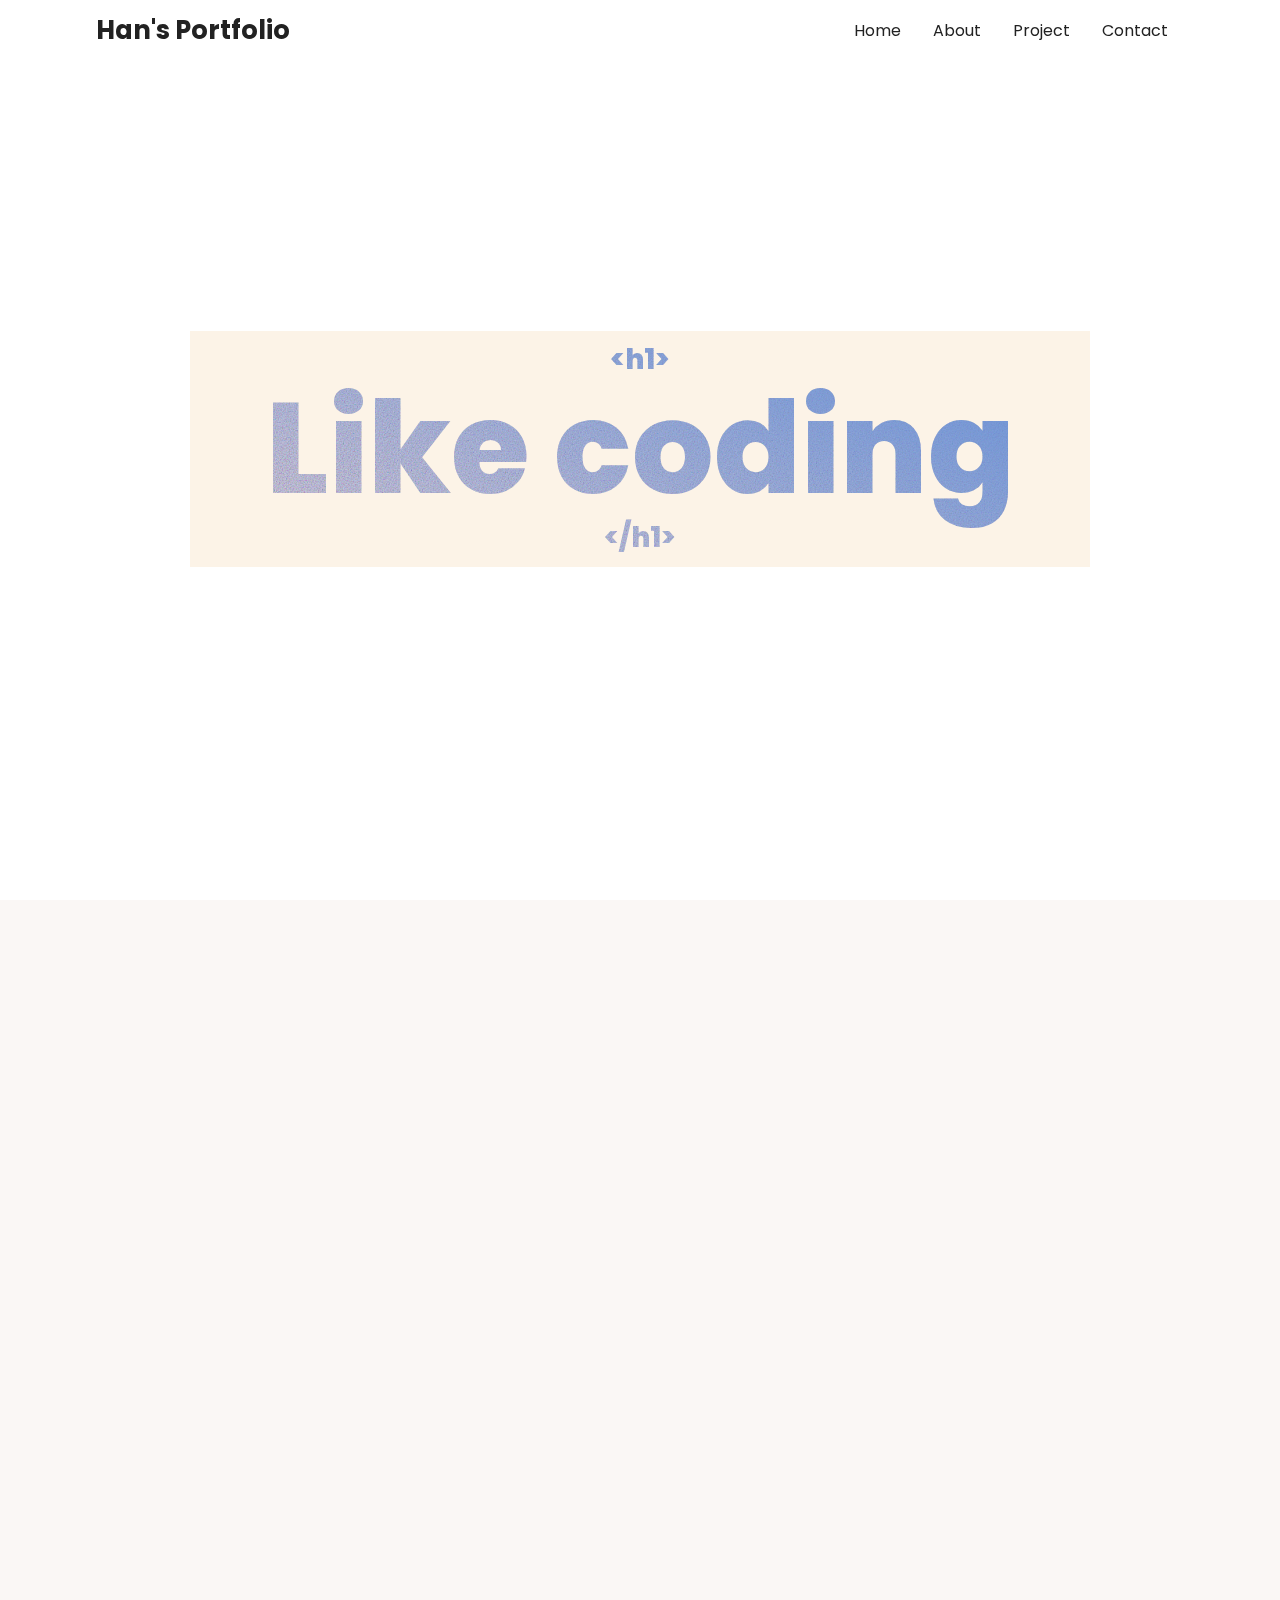
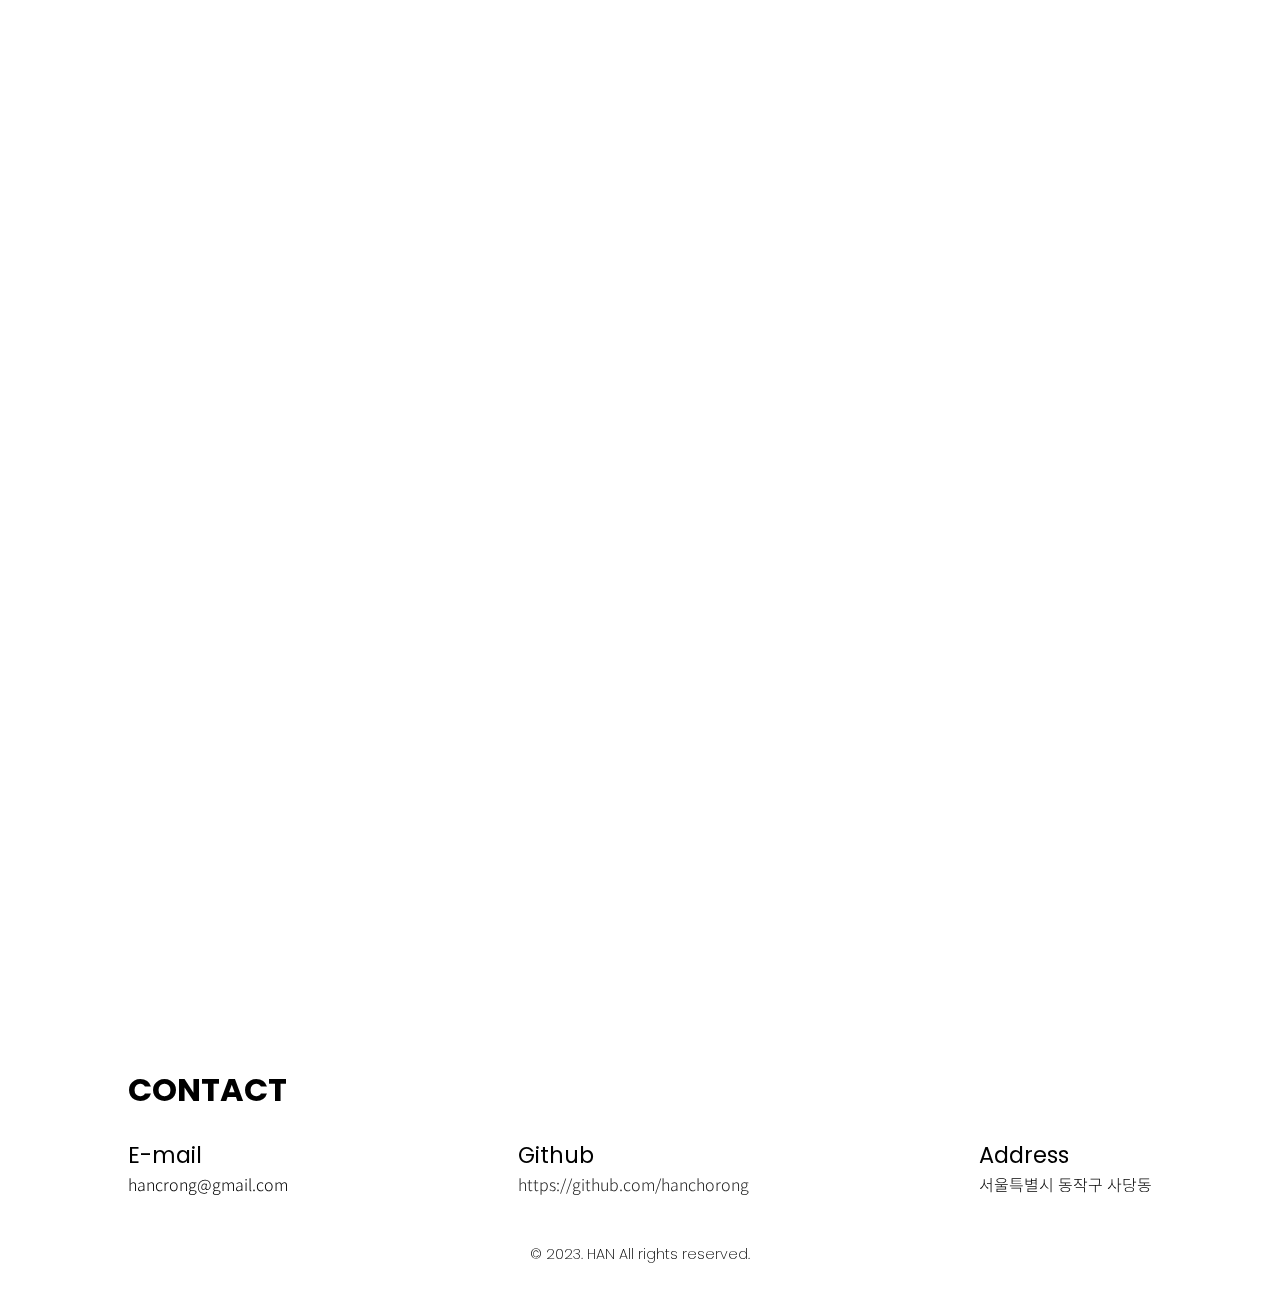
==== index.html @ bbe2553a "transform" ====
<!DOCTYPE html>
<html lang="en">
  <head>
    <meta charset="UTF-8" />
    <meta name="viewport" content="width=device-width, initial-scale=1.0" />
    <title>Han's Portfolio</title>
    <link rel="stylesheet" href="./css/common.css" />
    <link rel="stylesheet" href="./css/style.css" />
    <script
      src="https://kit.fontawesome.com/c44f54db1d.js"
      crossorigin="anonymous"
    ></script>
    <script src="./js/common.js" defer></script>
  </head>
  <body>
    <div id="wrap">
      <header>
        <nav>
          <h3><a class="logo" href="/">Han's Portfolio</a></h3>
          <ul class="pc_ul">
            <li><a href="#home">Home</a></li>
            <li><a href="#about">About</a></li>
            <li><a href="#project">Project</a></li>
            <li><a href="#contact">Contact</a></li>
          </ul>

          <div class="mobile_nav_div display_none">
            <!-- <div class="mobile_nav_div"> -->
            <button class="hamburgerBtn">
              <i class="fa-solid fa-bars"></i>
            </button>
            <ul class="mobile_ul display_none">
              <!-- <ul class="mobile_ul"> -->
              <li><a href="#home">Home</a></li>
              <li><a href="#about">About</a></li>
              <li><a href="#project">Project</a></li>
              <li><a href="#contact">Contact</a></li>
            </ul>
          </div>
        </nav>
      </header>

      <section id="home" class="main_greeting">
        <div class="main_wrap">
          <article>
            <div class="titleS">CODING & ME</div>

            <div class="holo_graphic">
              <div class="noise">
                <span>&lt;h1&gt;</span>
                <span class="titleL">Like coding</span>
                <span>&lt;/h1&gt;</span>
              </div>
              <div class="overlay"></div>
            </div>

            <div class="desc">
              코딩처럼 보이지 않는 곳에서도 묵묵히 또 열심히 펼쳐나가는
              퍼블리셔입니다.
            </div>
          </article>
        </div>
      </section>

      <section id="about">
        <div class="about_wrap">
          <div class="title"><span>ABOUT</span> HAN</div>
          <div class="content">
            <aside>
              <img
                src="./img/about_pic.png"
                alt="Graphic designed browser window"
              />
            </aside>
            <article>
              <p>
                안녕하세요! 웹 퍼블리셔 한초롱입니다.
                <br />
                코딩의 매력에 빠져 공부하고 노력하는 1년 4개월차 웹
                퍼블리셔입니다.
              </p>
              <p>
                모든 사람이 쓰기 쉽고 편리한 사이트를 만들기 위해 웹 접근성과 웹
                표준 마크업 자연스러운 반응형 작업을 하는 것이 저의 일이라고
                생각합니다.
              </p>
              <p>
                디자이너 경력이 있어 여러 툴을 사용해 보았기 때문에 손이
                빠릅니다. 그리고 다년간의 사회 경험으로 책임감 강합니다.
              </p>
              <p>
                빠르게 변화하는 웹 세상에 도태되지 않기 위해, 더 나은 코드
                작성을 위해 고민하고 공부하는 웹 퍼블리셔입니다.
              </p>
            </article>
          </div>
        </div>
        <!-- <div class="about_back"></div> -->
        <div
          class="about_back"
          style="transform: translateY(0px) translateZ(0px)"
        ></div>
      </section>

      <section id="information">
        <div class="info_wrap">
          <div class="title">Information</div>
          <div class="flexBox">
            <ul>
              <p>교육</p>
              <li>
                <span>2022.08 ~ 2022.10</span>
                <strong>POSCO x CODINGOn 웹개발자 양성과정</strong>
              </li>
              <li>
                <span>2020.07 ~ 2020.12</span>
                <strong>스마트 UI/UX디자인&웹퍼블리셔 양성과정</strong>
              </li>
              <li>
                <span>2008.03 ~ 2012.02</span>
                <strong>호서대학교 패션(MD/VMD)학과 졸업</strong>
              </li>
            </ul>

            <hr />

            <ul>
              <p>자격증</p>
              <li>
                <span>2020.12</span>
                <strong>웹디자인기능사 (한국산업인력공단)</strong>
              </li>
            </ul>
          </div>

          <div class="skills">
            <p>스킬</p>
            <div>
              <img
                src="https://img.shields.io/badge/HTML-E34F26?style=flat&logo=html5&logoColor=white"
                alt="html5"
              />
              <img
                src="https://img.shields.io/badge/CSS-1572B6?style=flat&logo=CSS3&logoColor=white"
                alt="CSS3"
              />
              <img
                src="https://img.shields.io/badge/JQuery-0769AD?style=flat&logo=JQuery&logoColor=white"
                alt="JQuery"
              />
              <img
                src="https://img.shields.io/badge/Javascript-F7DF1E?style=flat&logo=Javascript&logoColor=white"
                alt="Javascript"
              />
              <img
                src="https://img.shields.io/badge/React-61DAFB?style=flat&logo=React&logoColor=white"
                alt="React"
              />
              <img
                src="https://img.shields.io/badge/Node.js-339933?style=flat&logo=Node.js&logoColor=white"
                alt="Node"
              />
              <img
                src="https://img.shields.io/badge/illustrator-FF9A00?style=flat&logo=adobeillustrator&logoColor=white"
                alt="adobe illustrator"
              />
              <img
                src="https://img.shields.io/badge/Photoshop-31A8FF?style=flat&logo=adobephotoshop&logoColor=white"
                alt="adobe photoshop"
              />
            </div>
          </div>
        </div>
      </section>

      <section id="project">
        <div class="project_wrap">
          <h2 class="back_title">My Projects</h2>

          <div class="category">
            <i class="fa-solid fa-map-pin"></i>
            <ul class="category_list">
              <!-- <li class="all select_color"><button>All</button></li> -->
              <li class="all"><button>All</button></li>
              <li class="work"><button>Work</button></li>
              <li class="team"><button>Team</button></li>
              <li class="personal"><button>Personal</button></li>
            </ul>
          </div>

          <ul class="project_list">
            <li class="all team" id="team">
              <a href="/project_MBTingI.html" target="_blank">
                <div class="list_overlay"></div>
                <div class="project_img">
                  <img src="./img/mbtingi_thumb.png" alt="project image" />
                </div>
                <div class="list_desc">
                  <h3>MBTingI</h3>
                  <p>PC / Mobile</p>
                  <p>퍼블리싱/프론트엔드 2주 소요</p>
                </div>
              </a>
            </li>
            <li class="all personal" id="personal">
              <a href="/project_2.html" target="_blank">
                <div class="list_overlay"></div>
                <div class="project_img">
                  <img src="./img/nado_thumb.webp" alt="project image" />
                </div>
                <div class="list_desc">
                  <h3>나도 먹방</h3>
                  <p>PC / Mobile</p>
                  <p>퍼블리싱 / 2주 소요</p>
                </div>
              </a>
            </li>
            <li class="all work" id="work">
              <div class="list_overlay"></div>
              <a href="#" target="_blank">
                <div class="project_img">
                  <img src="./img/tutoring_thumb.webp" alt="project image" />
                </div>
                <div class="list_desc">
                  <h3>Tutoring Services</h3>
                  <p>PC / iPad</p>
                  <p>퍼블리싱 / 1.5개월 소요</p>
                </div>
              </a>
            </li>
            <li class="all work" id="work">
              <div class="list_overlay"></div>
              <a href="#" target="_blank">
                <div class="project_img">
                  <img src="./img/sns_thumb.webp" alt="project image" />
                </div>
                <div class="list_desc">
                  <h3>항해 sns</h3>
                  <p>Mobile app</p>
                  <p>퍼블리싱 / 1.5개월 소요</p>
                </div>
              </a>
            </li>
            <li class="all work" id="work">
              <div class="list_overlay"></div>
              <a href="#" target="_blank">
                <div class="project_img">
                  <img src="./img/sns_thumb.webp" alt="project image" />
                </div>
                <div class="list_desc">
                  <h3>항해 sns</h3>
                  <p>Mobile app</p>
                  <p>퍼블리싱 / 1.5개월 소요</p>
                </div>
              </a>
            </li>
          </ul>
        </div>
      </section>

      <footer id="contact">
        <div class="footer_wrap">
          <h1>CONTACT</h1>
          <div>
            <ul>
              <li>E-mail</li>
              <li>hancrong@gmail.com</li>
            </ul>
            <ul>
              <li>Github</li>
              <li>
                <a href="https://github.com/hanchorong" target="_blank"
                  >https://github.com/hanchorong</a
                >
              </li>
            </ul>
            <ul>
              <li>Address</li>
              <li>서울특별시 동작구 사당동</li>
            </ul>
          </div>
          <p>© 2023. HAN All rights reserved.</p>
        </div>
      </footer>

      <!-- scroll top btn -->
      <button class="topBtn display_none">
        <i class="fa-regular fa-circle-up fa-beat-fade"></i>
      </button>
    </div>
  </body>
</html>
---- css/common.css ----
@import url("./reset.css");
@import url("https://fonts.googleapis.com/css2?family=Noto+Sans+KR:wght@300;400;500;700;900&family=Permanent+Marker&family=Poppins:wght@200;300;400;500;600;700&display=swap");

html {
  font-family: "Poppins", sans-serif;
  scroll-behavior: smooth;
}

body {
}

:root {
  --main-color: #85cd30;
  --main-font: "Poppins", sans-serif;
  --kor-font: "Noto Sans KR", sans-serif;
  --back-font: "Permanent Marker", cursive;
}

.display_none {
  display: none;
}
.display_block {
  display: block;
}
.title {
  opacity: 0;
  font-family: var(--main-font);
  font-size: 3rem;
  font-weight: 700;
  text-align: left;
  padding: 2rem 0;
  margin-bottom: 2rem;
}
.title_anim {
  animation: titleAnim 0.5s 1s ease-in-out forwards;
}
@keyframes titleAnim {
  0% {
    transform: translateX(-30%);
  }
  100% {
    transform: translateX(0);
    opacity: 1;
  }
}
#wrap {
  max-width: 1920px;
  margin: 0 auto;
}

header {
  position: fixed;
  width: 100%;
  height: 3.75rem;
  background-color: #ffffffa3;
  padding: 1.25rem 0;
  z-index: 100;
}
nav {
  width: 85%;
  height: 100%;
  display: flex;
  justify-content: space-between;
  align-items: center;
  justify-items: center;
  margin: 0 auto;
}
nav .logo {
  font-size: 1.6rem;
}
nav ul li {
  cursor: pointer;
}
nav ul.pc_ul {
  /* width: 30%; */
  display: flex;
  font-size: 1rem;
}
nav ul.pc_ul li {
  position: relative;
  display: inline-block;
  /* width: 25%; */
  padding: 0 1rem;
  text-align: center;
  color: #000;
}
nav ul.pc_ul li:hover::after {
  display: block;
}
nav ul.pc_ul li::after {
  content: ".";
  font-weight: 700;
  position: absolute;
  top: -18px;
  left: 50%;
  transform: translateX(-50%);
  display: none;
}
.mobile_nav_div {
  position: relative;
  width: 4rem;
  text-align: center;
}
nav button.hamburgerBtn {
  display: none;
  margin: 0 auto;
}
nav ul.mobile_ul {
  position: absolute;
  z-index: 10;
  width: 100%;
}
nav ul.mobile_ul li {
  width: 100%;
  height: 4rem;
  line-height: 4rem;
}
nav ul.mobile_ul li:hover span {
  background: linear-gradient(135deg, #359ab6 0%, #aae95f 100%);
}
nav ul.mobile_ul li span {
  text-shadow: 0.2px 0.2px 1px;
  display: inline-block;
  width: 100%;
  height: 3rem;
  line-height: 3rem;
  border-radius: 0.5rem;
  color: #fff;
  background: linear-gradient(135deg, #aae95f 0%, #359ab6 100%);
  box-shadow: 0 6px 12px rgba(0, 0, 0, 0.2);
}

/* footer */
footer {
  width: 100%;
  height: 15rem;
  margin: 2rem 0;
}
footer .footer_wrap {
  width: 80%;
  margin: 0 auto;
  padding-bottom: 1rem;
}

footer .footer_wrap h1 {
  margin-bottom: 1.5rem;
}

footer .footer_wrap div {
  display: flex;
  justify-content: space-between;
  margin-bottom: 3rem;
}

footer .footer_wrap div ul li:first-child {
  font-size: 1.4rem;
}
footer .footer_wrap div ul li:last-child {
  font-weight: 300;
  font-family: var(--kor-font);
}

footer .footer_wrap p {
  font-size: 0.9rem;
  font-weight: 200;
  text-align: center;
}

@media (max-width: 480px) {
  html {
    font-size: 53.5%;
  }
  /* article */
  .main_greeting article {
    width: 85vw;
    text-align: center;
  }
  .main_greeting .titleL {
    font-size: 6rem;
  }

  /* section - project */
  section#project .project_list {
    flex-wrap: wrap;
    flex-direction: column;
    justify-content: space-between;
    align-items: center;
  }
  section#project .project_list li {
    width: 100%;
    margin: 1rem 0;
  }
}

@media (max-width: 768px) {
  html {
    font-size: 80%;
  }
  /* nav */
  nav ul.pc_ul {
    display: none;
  }
  .mobile_nav_div {
    display: block;
  }
  .mobile_nav_div button.hamburgerBtn {
    display: block;
  }

  /* article */
  .main_greeting article {
    width: 85vw;
  }
  .main_greeting .holo_graphic .noise .titleL {
    font-size: 6rem;
    line-height: 7rem;
  }
  /*
  .main_greeting .desc {
    font-size: 1.1rem;
  }
  .main_greeting .titleS {
    font-size: 1.75rem;
  }
  .main_greeting .titleL {
    line-height: 140px;
  } */

  /* section - project */
  section .project_list {
    width: 100%;
  }
  section .project_list li {
    max-width: 310px;
    margin-bottom: 5.5rem;
  }

  /* footer */
  footer .footer_wrap div {
    display: flex;
    flex-direction: column;
    margin-bottom: 1rem;
  }
  footer .footer_wrap div ul {
    margin-bottom: 0.5rem;
  }

  /* topBtn */
  .topBtn {
    right: 3rem !important;
  }
}
---- css/style.css ----
.fadeout {
  animation: fadeOut 1s ease-out 0.1s forwards !important;
}
@keyframes fadeOut {
  0% {
    opacity: 0.4;
  }
  70% {
    opacity: 0.2;
  }
  100% {
    opacity: 0;
  }
}
.fadeIn {
  animation: fadeIn 0.5s 0.8s ease-in forwards;
}

.topBtn {
  position: fixed;
  right: 1rem;
  bottom: 1rem;
  width: 2rem;
  height: 2rem;
  z-index: 100;
}
.topBtn i {
  font-size: 1.8rem;
  color: #999;
  text-shadow: -0.5px -1.5px 1px #00000012;
}

section {
  /* max-width: 1520px; */
  width: 100%;
  /* height: 100vh; */
}

/* section1 */

section.main_greeting {
  height: 100vh;
  display: flex;
  justify-content: center;
  align-items: center;
}
.main_wrap {
  width: 90%;
  margin: 0 auto;
}
.main_greeting article {
  animation: fadeIn 0.5s 0.1s ease-in forwards;
}
.titleS {
  opacity: 0;
  font-size: 1.75rem;
  font-weight: 600;
  /* animation: fadeIn 0.5s 0.4s ease-in forwards; */
  animation: titleAnim 0.5s 1s ease-in-out forwards;
}
.desc {
  opacity: 0;
  font-size: 1.25rem;
  font-weight: 300;
  font-family: var(--kor-font);
  animation: fadeIn 0.5s 0.8s ease-in forwards;
}
@keyframes fadeIn {
  100% {
    opacity: 1;
  }
}
/* holo graphic */
.holo_graphic {
  max-width: 900px;
  margin: 3rem auto 4rem;
  font-weight: 800;
  position: relative;
  display: flex;
  align-items: center;
  justify-content: center;
  animation-duration: 1.5s;
  animation-name: cube-rotate;
  animation-iteration-count: infinite;
  animation-direction: alternate;
  animation-timing-function: ease-in-out;
}
@keyframes cube-rotate {
  from {
    transform: perspective(600px) rotate3d(0.6, 0.05, 0.2, 0deg);
  }

  to {
    transform: perspective(600px) rotate3d(0.6, 0.05, 0.2, 20deg);
  }
}
@keyframes shimmer {
  from {
    filter: contrast(190%) brightness(500%);
  }

  to {
    filter: contrast(190%) brightness(130%);
  }
}
.noise {
  display: flex;
  justify-content: center;
  align-items: center;
  flex-wrap: wrap;
  width: 90%;
  height: 100%;
  padding: 8px;
  background: linear-gradient(24deg, rgba(50 0 255/10%), CornflowerBlue),
    url("data:image/svg+xml,%3Csvg viewBox='0 0 400 310' xmlns='http://www.w3.org/2000/svg'%3E%3Cfilter id='noiseFilter'%3E%3CfeTurbulence type='fractalNoise' baseFrequency='0.55' numOctaves='3' stitchTiles='stitch'/%3E%3C/filter%3E%3Crect width='100%25' height='100%25' filter='url(%23noiseFilter)'/%3E%3C/svg%3E");
  background-clip: text;
  -webkit-background-clip: text;
  color: transparent;
  animation-duration: 1.5s;
  animation-name: shimmer;
  animation-iteration-count: infinite;
  animation-direction: alternate;
  text-align: center;
}
.holo_graphic span {
  font-size: 1.75rem;
}
.holo_graphic span.titleL {
  font-size: 8rem;
  line-height: 8.5rem;
}
.overlay {
  position: absolute;
  top: 0;
  width: 100%;
  height: 100%;
  background: antiquewhite;
  mix-blend-mode: multiply;
}
@media all and (-webkit-min-device-pixel-ratio: 0) and (min-resolution: 0.001dpcm) {
  .overlay {
    opacity: 0.6;
  }
}

/* section 2 - about */
section#about {
  height: 100vh;
  position: relative;
  background-color: #faf7f5;
}
.about_back {
  position: absolute;
  z-index: -1;
  background: linear-gradient(357deg, #faf7f5, #faf7f5, #faf7f53d);
  width: 100%;
  height: 100%;
}
.about_wrap {
  width: 85%;
  height: 100%;
  margin: 0 auto;
  opacity: 0;
}
/* .about_wrap .title {
  opacity: 0;
  animation: titleAnim 0.1s 1.5s ease-in-out forwards;
} */

.about_wrap .title span {
  color: #ddd;
}
.about_wrap .content {
  display: flex;
  justify-content: space-between;
  align-items: center;
}
.about_wrap .content aside {
  width: 30%;
}
.about_wrap .content article {
  width: 60%;
  font-family: var(--kor-font);
  font-weight: 300;
  font-size: 1.2rem;
  line-height: 190%;
}
.about_wrap .content article p {
  margin-bottom: 1.5rem;
}

/* section - information */
#information {
  height: 100vh;
  font-family: var(--kor-font);
}
#information .info_wrap {
  width: 90%;
  margin: 5rem auto;
  opacity: 0;
}
#information .info_wrap .title {
  margin-bottom: 5rem;
}
#information .info_wrap p {
  color: #333333;
  font-size: 1.5rem;
  font-weight: 500;
  margin-bottom: 1rem;
}
#information .info_wrap .flexBox {
  display: flex;
  justify-content: space-around;
}
#information .info_wrap .flexBox li {
  padding-bottom: 1rem;
}
#information .info_wrap .flexBox li span {
  color: #999;
  font-weight: 200;
  padding-right: 1rem;
}
#information .info_wrap .flexBox hr {
  border: 0.3px solid #dddcdc;
  margin: 0;
}
#information .info_wrap .skills {
  text-align: center;
  margin: 4rem auto;
}
#information .info_wrap .skills img {
  height: 1.5rem;
}

/* section - project */
#project {
}
section#project {
  max-width: 1060px;
  width: 100%;
  padding: 0 10px;
  margin: 0 auto;
}
section#project .project_wrap {
  opacity: 0;
  position: relative;
  text-align: center;
  margin-bottom: 10vh;
}
section#project .back_title {
  font-family: var(--back-font);
  font-size: 4rem;
  color: #ddd;
  letter-spacing: 2px;
  position: sticky;
  top: 33%;
  width: 100%;
  margin-bottom: 6vh;
  z-index: -1;
}

/* category */
#project .category {
  width: 95%;
  display: flex;
  justify-content: flex-end;
  align-items: center;
  margin: 1rem 0 2.5rem;
}
#project .category i {
  width: 2rem;
}
#project .category_list {
  display: flex;
}
#project .category_list li {
  color: #e2c49c;
}
#project .category_list li:first-child {
  color: #000;
}
#project .category_list li:hover button {
  color: #000;
}
.select_color {
  color: #000 !important;
}
#project .category_list li button {
  display: inline-block;
  padding: 0 1rem;
}

.project_list {
  /* width: 90%;
  display: flex;
  justify-content: space-between;
  flex-wrap: wrap; */
  width: 90%;
  margin: 0 auto;
  display: -webkit-box;
  display: -ms-flexbox;
  display: flex;
  -ms-flex-wrap: wrap;
  flex-wrap: wrap;
  -webkit-box-pack: justify;
  -ms-flex-pack: justify;
  justify-content: space-between;
}
.project_list li {
  position: relative;
  width: 49%;
  max-width: 385px;
  min-height: 20rem;
  box-shadow: 5px 5px 14px rgba(55, 55, 55, 0.1);
  margin-bottom: 9vh;
  background-color: #fff;
  transition: 0.3s;
  border-radius: 0.8rem;
  overflow: hidden;
  /* margin: 0 1rem; */
}
section#project .project_list .project_img {
  width: 100%;
  height: 55%;
}
section#project .project_list .project_img img {
  width: 100%;
  height: 100%;
}
.project_list li .list_desc {
  margin: 1rem 0;
}
.project_list li .list_desc h3 {
  margin-bottom: 1rem;
}
.project_list li .list_desc p {
  font-weight: 300;
  color: #888;
  font-family: var(--kor-font);
}
/* list hover */
.project_list li:hover .list_overlay {
  position: absolute;
  display: block;
  background-color: #000000b2;
  width: 100%;
  height: 100%;
  cursor: pointer;
}
.project_list li:hover::after {
  content: "READ MORE >";
  position: absolute;
  top: 50%;
  left: 50%;
  transform: translate(-50%, -50%);
  color: #fff;
  border-radius: 2.5rem;
  border: 1px solid #fff;
  width: 50%;
  padding: 0.5rem 0.3rem;
  cursor: pointer;
}
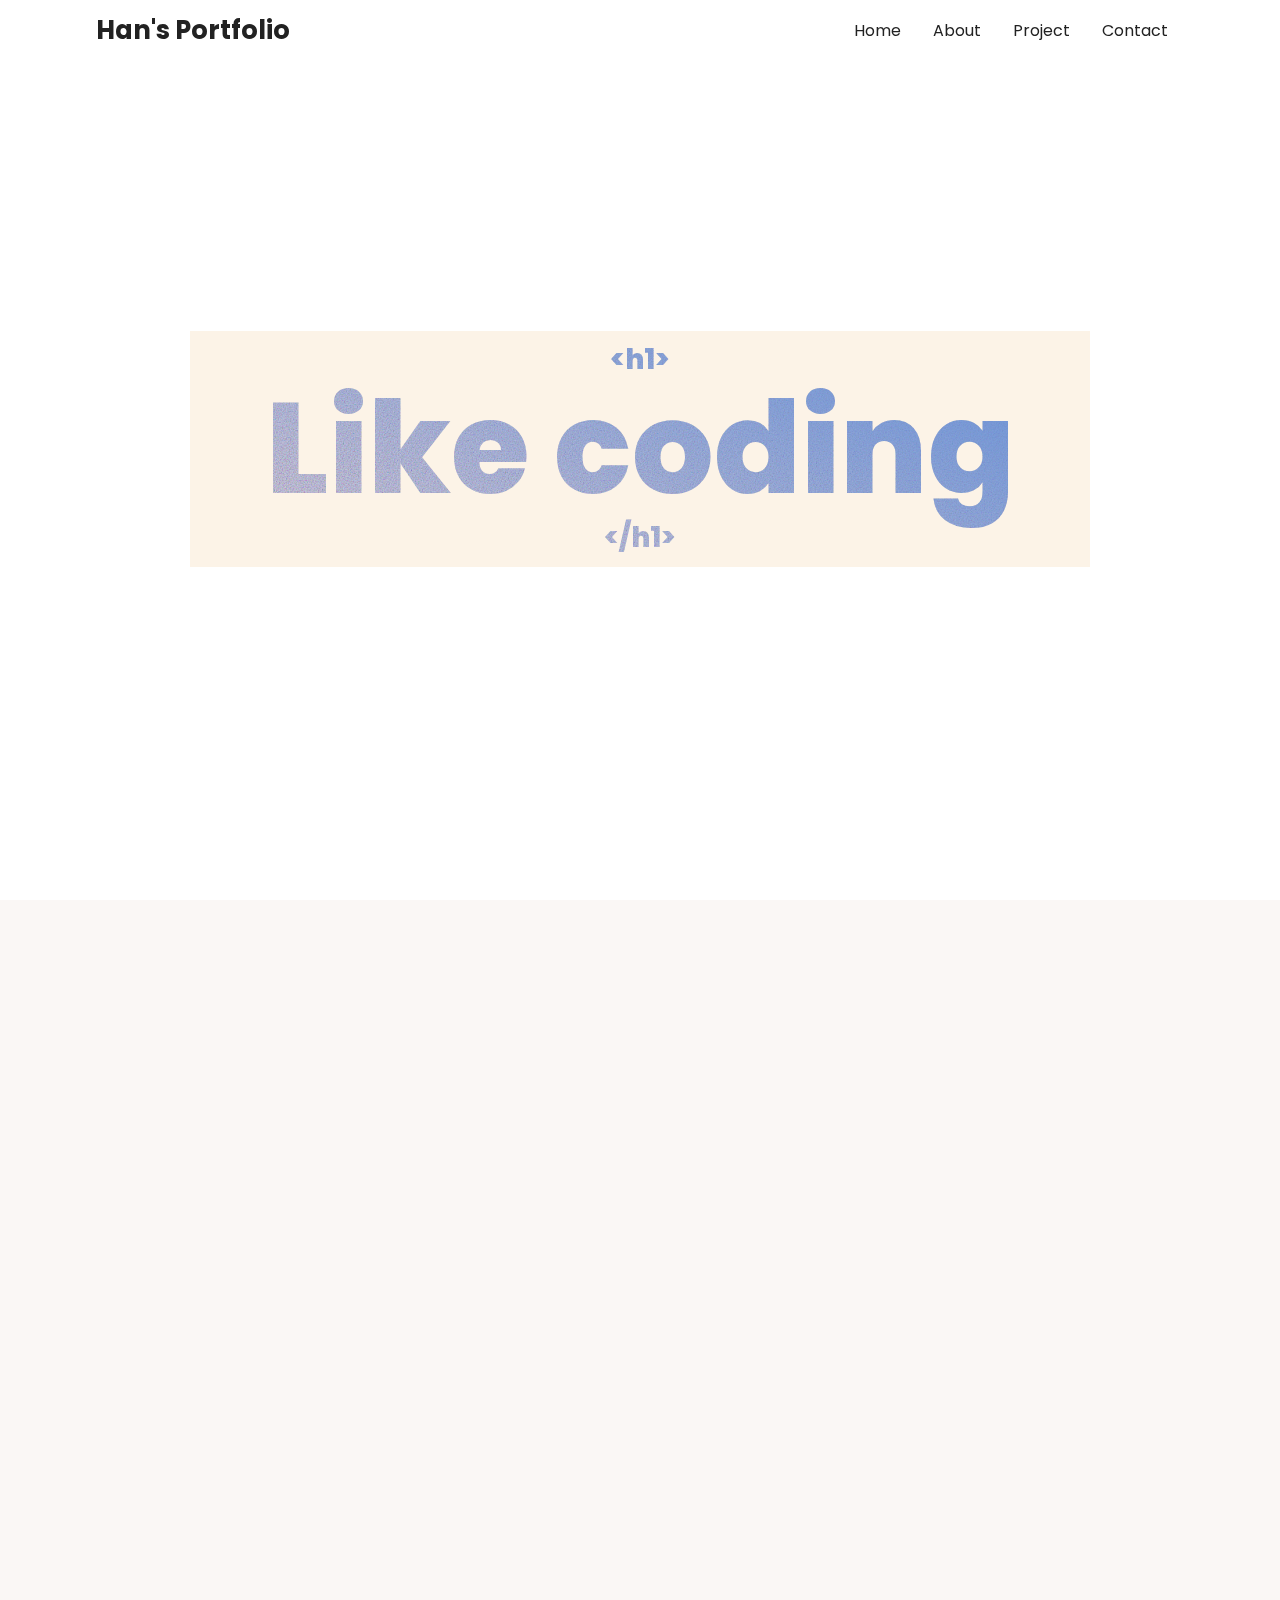
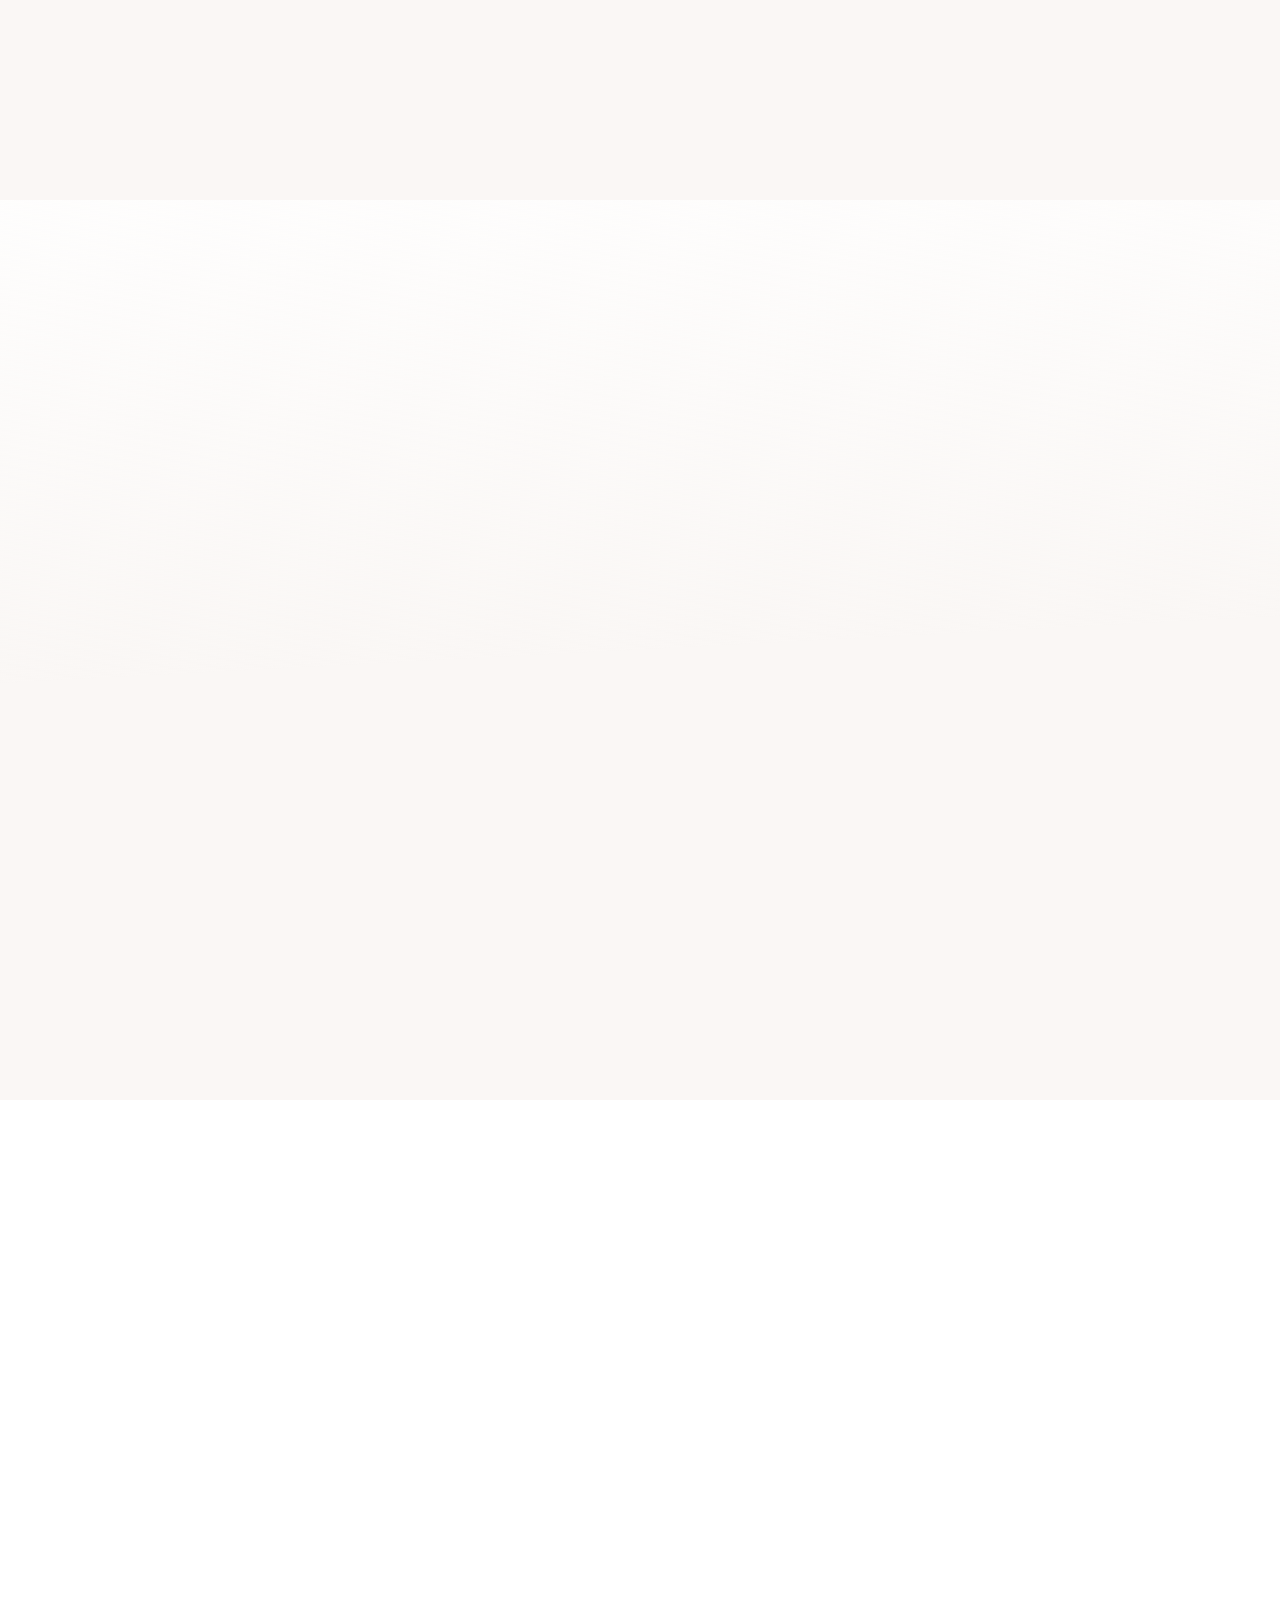
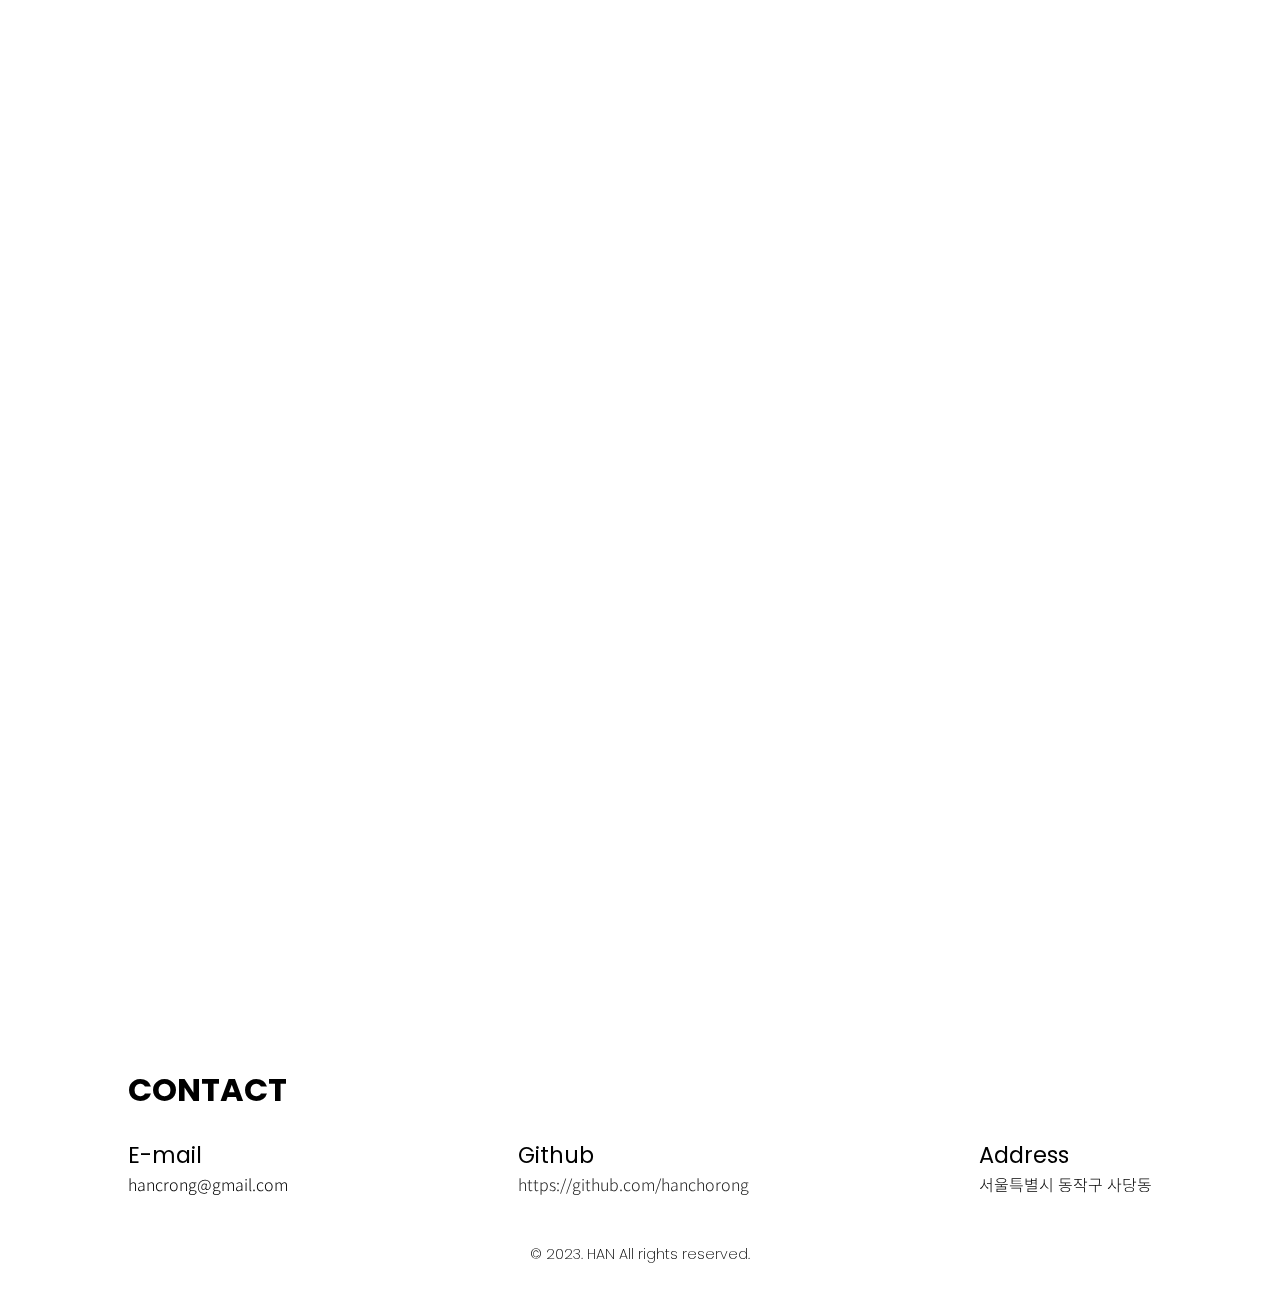
==== commit 3a2d40f1: "hover after events" ====
--- a/index.html
+++ b/index.html
@@ -74,7 +74,7 @@
             </aside>
             <article>
               <p>
-                안녕하세요! 웹 퍼블리셔 한초롱입니다.
+                &nbsp;안녕하세요! 웹 퍼블리셔 한초롱입니다.
                 <br />
                 코딩의 매력에 빠져 공부하고 노력하는 1년 4개월차 웹
                 퍼블리셔입니다.
--- a/css/common.css
+++ b/css/common.css
@@ -103,7 +103,7 @@
 }
 nav button.hamburgerBtn {
   display: none;
-  margin: 0 auto;
+  margin-left: 2.5rem;
 }
 nav ul.mobile_ul {
   position: absolute;
@@ -170,7 +170,7 @@
   html {
     font-size: 53.5%;
   }
-  /* article */
+  /* section - main_greeting */
   .main_greeting article {
     width: 85vw;
     text-align: center;
@@ -179,6 +179,21 @@
     font-size: 6rem;
   }
 
+  /* section - about */
+  section#about {
+    height: fit-content !important;
+  }
+  section#about .about_wrap .content {
+    flex-direction: column;
+  }
+  section#about .about_wrap .content aside {
+    width: auto;
+    margin-bottom: 1.8rem;
+  }
+  section#about .about_wrap .content article {
+    width: auto;
+    padding-left: 1.5rem;
+  }
   /* section - project */
   section#project .project_list {
     flex-wrap: wrap;
@@ -210,21 +225,12 @@
   /* article */
   .main_greeting article {
     width: 85vw;
+    margin: 0 auto;
   }
   .main_greeting .holo_graphic .noise .titleL {
     font-size: 6rem;
     line-height: 7rem;
   }
-  /*
-  .main_greeting .desc {
-    font-size: 1.1rem;
-  }
-  .main_greeting .titleS {
-    font-size: 1.75rem;
-  }
-  .main_greeting .titleL {
-    line-height: 140px;
-  } */
 
   /* section - project */
   section .project_list {
@@ -245,8 +251,8 @@
     margin-bottom: 0.5rem;
   }
 
-  /* topBtn */
+  /* topBtn 
   .topBtn {
     right: 3rem !important;
-  }
-}
+  }*/
+}
--- a/css/style.css
+++ b/css/style.css
@@ -226,10 +226,11 @@
 }
 #information .info_wrap .skills {
   text-align: center;
-  margin: 4rem auto;
+  margin: 6rem auto;
 }
 #information .info_wrap .skills img {
   height: 1.5rem;
+  margin-bottom: 1rem;
 }
 
 /* section - project */
@@ -291,10 +292,6 @@
 }
 
 .project_list {
-  /* width: 90%;
-  display: flex;
-  justify-content: space-between;
-  flex-wrap: wrap; */
   width: 90%;
   margin: 0 auto;
   display: -webkit-box;
@@ -359,4 +356,5 @@
   width: 50%;
   padding: 0.5rem 0.3rem;
   cursor: pointer;
-}
+  pointer-events: none;
+}
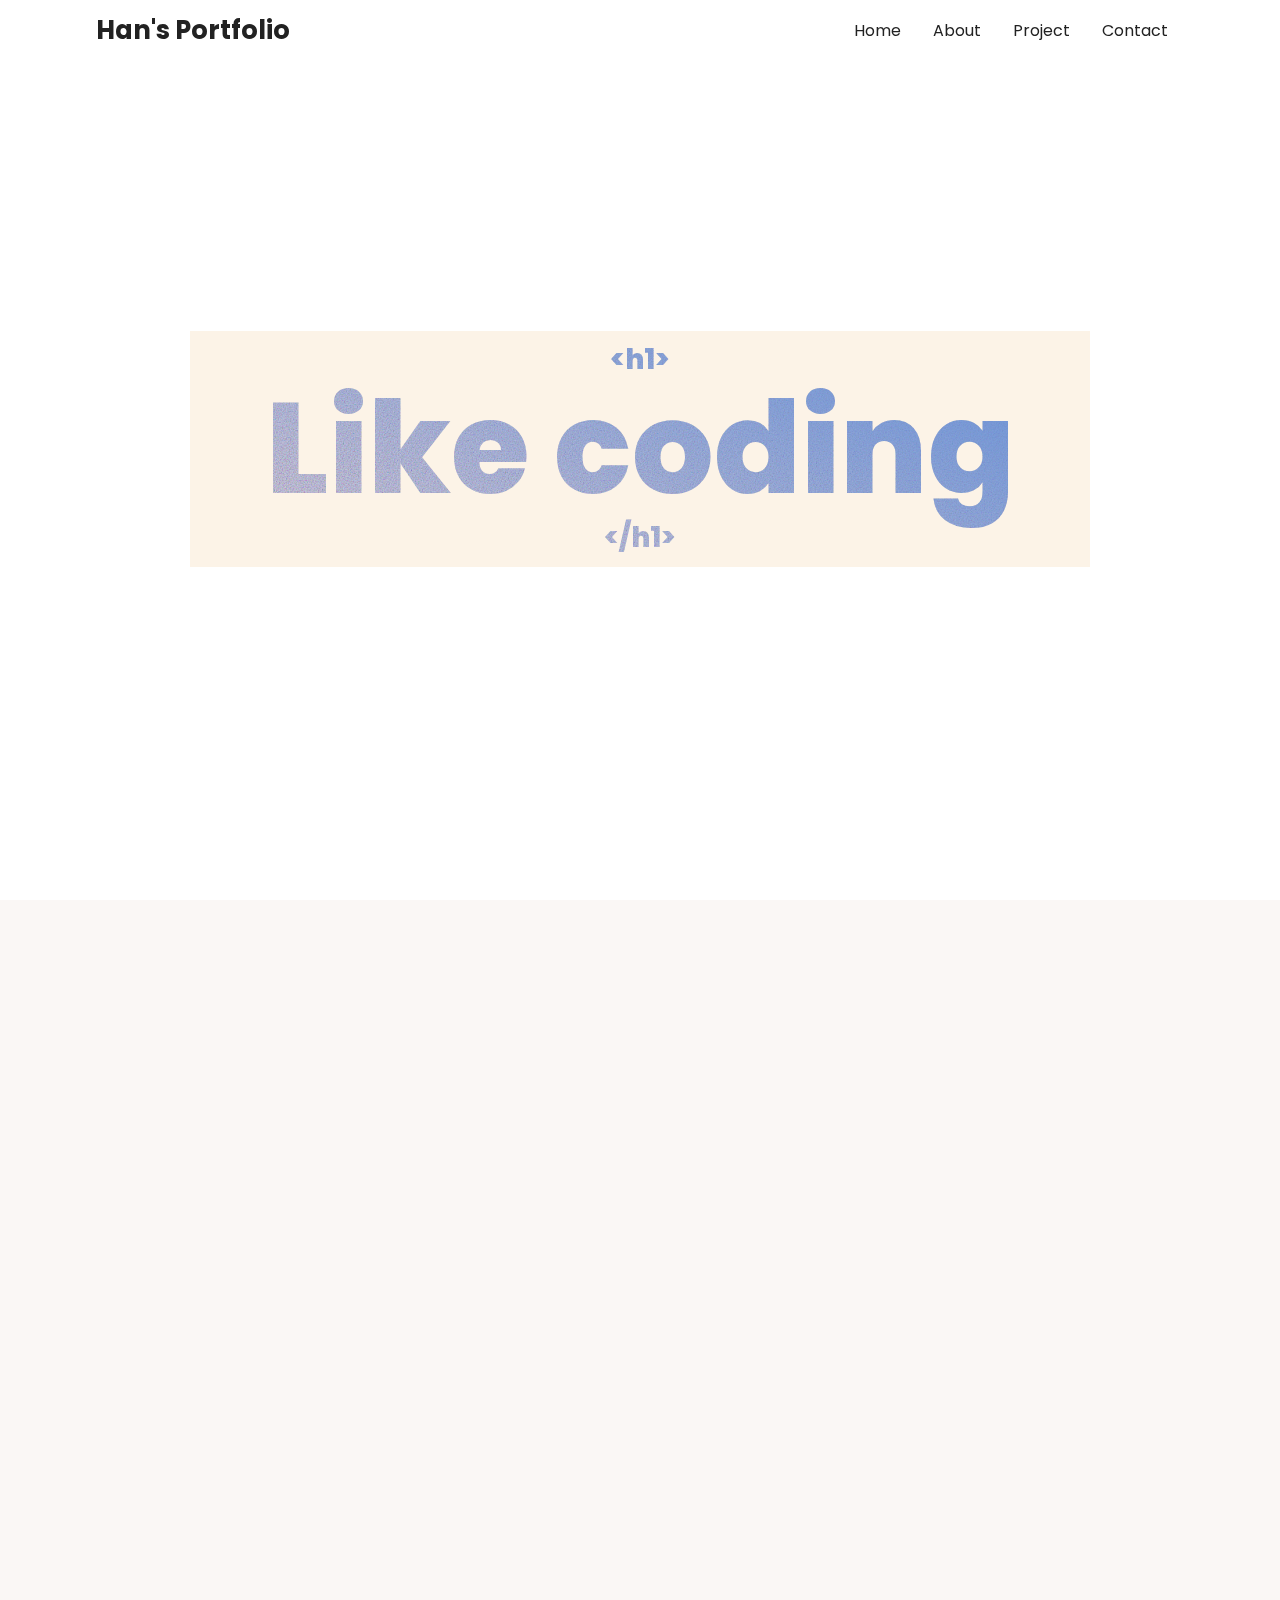
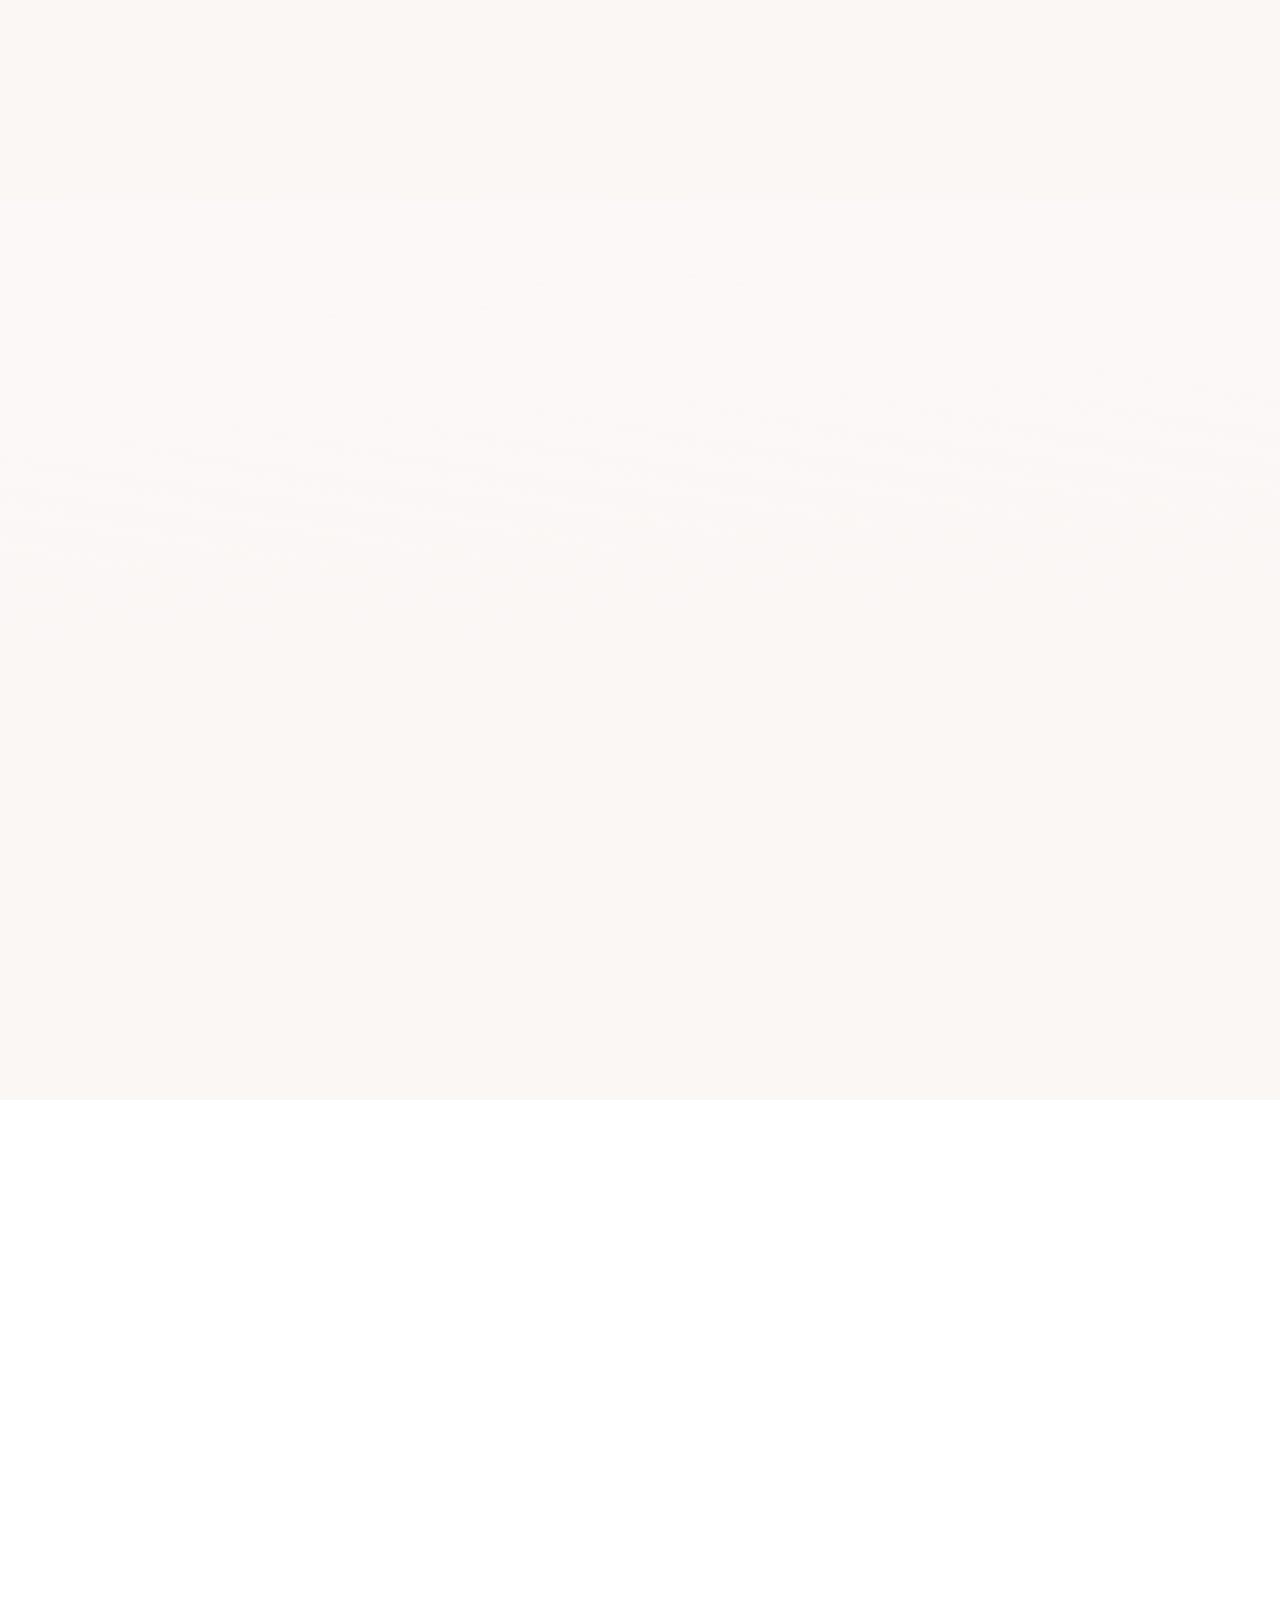
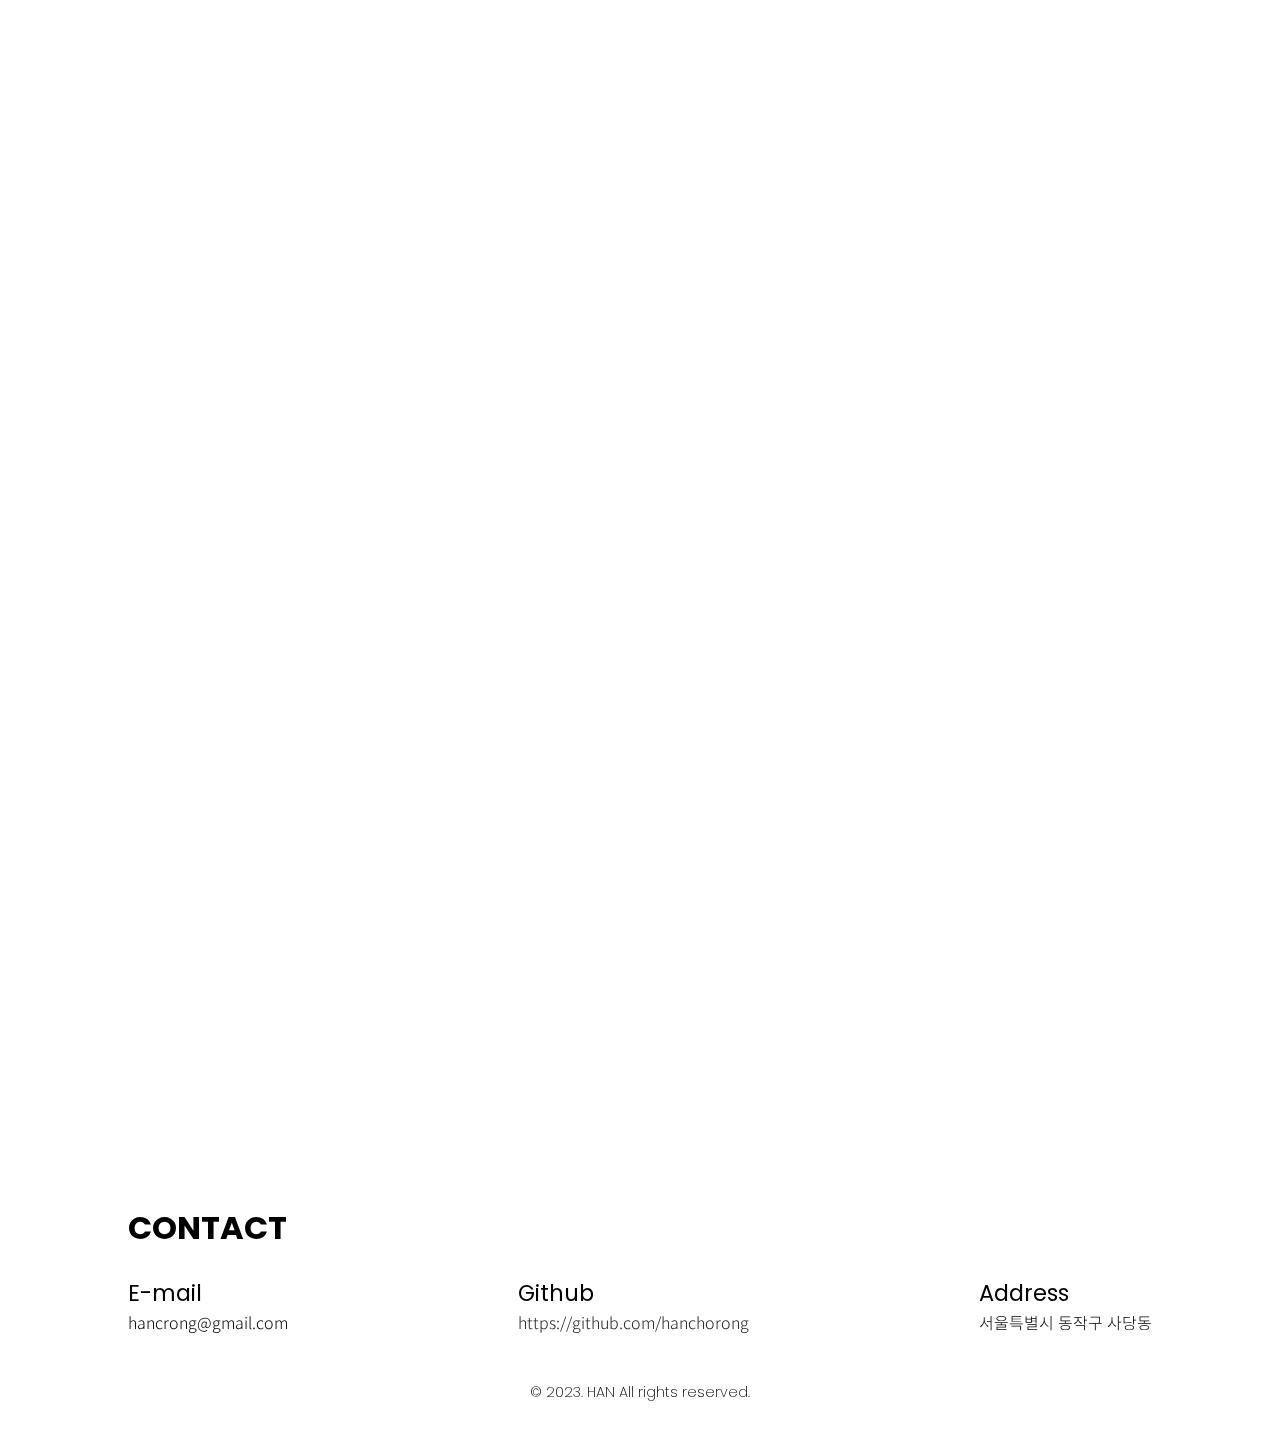
==== commit 4e0fed27: "category js" ====
--- a/index.html
+++ b/index.html
@@ -11,6 +11,7 @@
       crossorigin="anonymous"
     ></script>
     <script src="./js/common.js" defer></script>
+    <script src="./js/projectList.js" defer></script>
   </head>
   <body>
     <div id="wrap">
@@ -191,6 +192,7 @@
           <ul class="project_list">
             <li class="all team" id="team">
               <a href="/project_MBTingI.html" target="_blank">
+                <div class="category_name"></div>
                 <div class="list_overlay"></div>
                 <div class="project_img">
                   <img src="./img/mbtingi_thumb.png" alt="project image" />
@@ -203,7 +205,8 @@
               </a>
             </li>
             <li class="all personal" id="personal">
-              <a href="/project_2.html" target="_blank">
+              <a href="/project_nado.html" target="_blank">
+                <div class="category_name"></div>
                 <div class="list_overlay"></div>
                 <div class="project_img">
                   <img src="./img/nado_thumb.webp" alt="project image" />
@@ -216,8 +219,9 @@
               </a>
             </li>
             <li class="all work" id="work">
-              <div class="list_overlay"></div>
               <a href="#" target="_blank">
+                <div class="category_name"></div>
+                <div class="list_overlay"></div>
                 <div class="project_img">
                   <img src="./img/tutoring_thumb.webp" alt="project image" />
                 </div>
@@ -229,8 +233,9 @@
               </a>
             </li>
             <li class="all work" id="work">
-              <div class="list_overlay"></div>
               <a href="#" target="_blank">
+                <div class="category_name"></div>
+                <div class="list_overlay"></div>
                 <div class="project_img">
                   <img src="./img/sns_thumb.webp" alt="project image" />
                 </div>
@@ -242,8 +247,9 @@
               </a>
             </li>
             <li class="all work" id="work">
-              <div class="list_overlay"></div>
               <a href="#" target="_blank">
+                <div class="category_name"></div>
+                <div class="list_overlay"></div>
                 <div class="project_img">
                   <img src="./img/sns_thumb.webp" alt="project image" />
                 </div>
--- a/css/common.css
+++ b/css/common.css
@@ -21,6 +21,19 @@
 }
 .display_block {
   display: block;
+}
+.topBtn {
+  position: fixed;
+  right: 1rem;
+  bottom: 1rem;
+  width: 2rem;
+  height: 2rem;
+  z-index: 100;
+}
+.topBtn i {
+  font-size: 1.8rem;
+  color: #999;
+  text-shadow: -0.5px -1.5px 1px #00000012;
 }
 .title {
   opacity: 0;
@@ -222,7 +235,7 @@
     display: block;
   }
 
-  /* article */
+  /* section - main */
   .main_greeting article {
     width: 85vw;
     margin: 0 auto;
@@ -232,6 +245,20 @@
     line-height: 7rem;
   }
 
+  /* section - about */
+  #information .info_wrap .title {
+    margin-bottom: 3rem !important;
+  }
+  section#information .flexBox {
+    flex-direction: column;
+  }
+  section#information .flexBox ul {
+    margin: 1rem 0;
+  }
+  #information .info_wrap .flexBox li span {
+    display: block;
+  }
+
   /* section - project */
   section .project_list {
     width: 100%;
@@ -250,9 +277,4 @@
   footer .footer_wrap div ul {
     margin-bottom: 0.5rem;
   }
-
-  /* topBtn 
-  .topBtn {
-    right: 3rem !important;
-  }*/
-}
+}
--- a/css/style.css
+++ b/css/style.css
@@ -13,21 +13,7 @@
   }
 }
 .fadeIn {
-  animation: fadeIn 0.5s 0.8s ease-in forwards;
-}
-
-.topBtn {
-  position: fixed;
-  right: 1rem;
-  bottom: 1rem;
-  width: 2rem;
-  height: 2rem;
-  z-index: 100;
-}
-.topBtn i {
-  font-size: 1.8rem;
-  color: #999;
-  text-shadow: -0.5px -1.5px 1px #00000012;
+  animation: fadeIn 0.6s 0.6s ease-in forwards;
 }
 
 section {
@@ -55,7 +41,6 @@
   opacity: 0;
   font-size: 1.75rem;
   font-weight: 600;
-  /* animation: fadeIn 0.5s 0.4s ease-in forwards; */
   animation: titleAnim 0.5s 1s ease-in-out forwards;
 }
 .desc {
@@ -152,7 +137,7 @@
 .about_back {
   position: absolute;
   z-index: -1;
-  background: linear-gradient(357deg, #faf7f5, #faf7f5, #faf7f53d);
+  background: linear-gradient(357deg, #faf7f5, #faf7f5, #faf7f5d1);
   width: 100%;
   height: 100%;
 }
@@ -266,7 +251,7 @@
   display: flex;
   justify-content: flex-end;
   align-items: center;
-  margin: 1rem 0 2.5rem;
+  margin: 4rem 0 2.5rem;
 }
 #project .category i {
   width: 2rem;
@@ -302,6 +287,21 @@
   -webkit-box-pack: justify;
   -ms-flex-pack: justify;
   justify-content: space-between;
+  opacity: 0;
+  padding-bottom: 8rem;
+}
+.transformList {
+  animation: transformList 0.5s 0.7s ease-in-out forwards;
+}
+@keyframes transformList {
+  0% {
+    /* transform: translateY(1); */
+    transform: translate(0, 20%);
+  }
+  100% {
+    transform: translate(0, 0);
+    opacity: 1;
+  }
 }
 .project_list li {
   position: relative;
@@ -316,6 +316,15 @@
   overflow: hidden;
   /* margin: 0 1rem; */
 }
+.project_list li .category_name {
+  position: absolute;
+  top: 1rem;
+  left: 1rem;
+  background-color: #e2c49cc8;
+  border-radius: 5px 0 5px 0;
+  color: #fff;
+  padding: 0.5rem;
+}
 section#project .project_list .project_img {
   width: 100%;
   height: 55%;
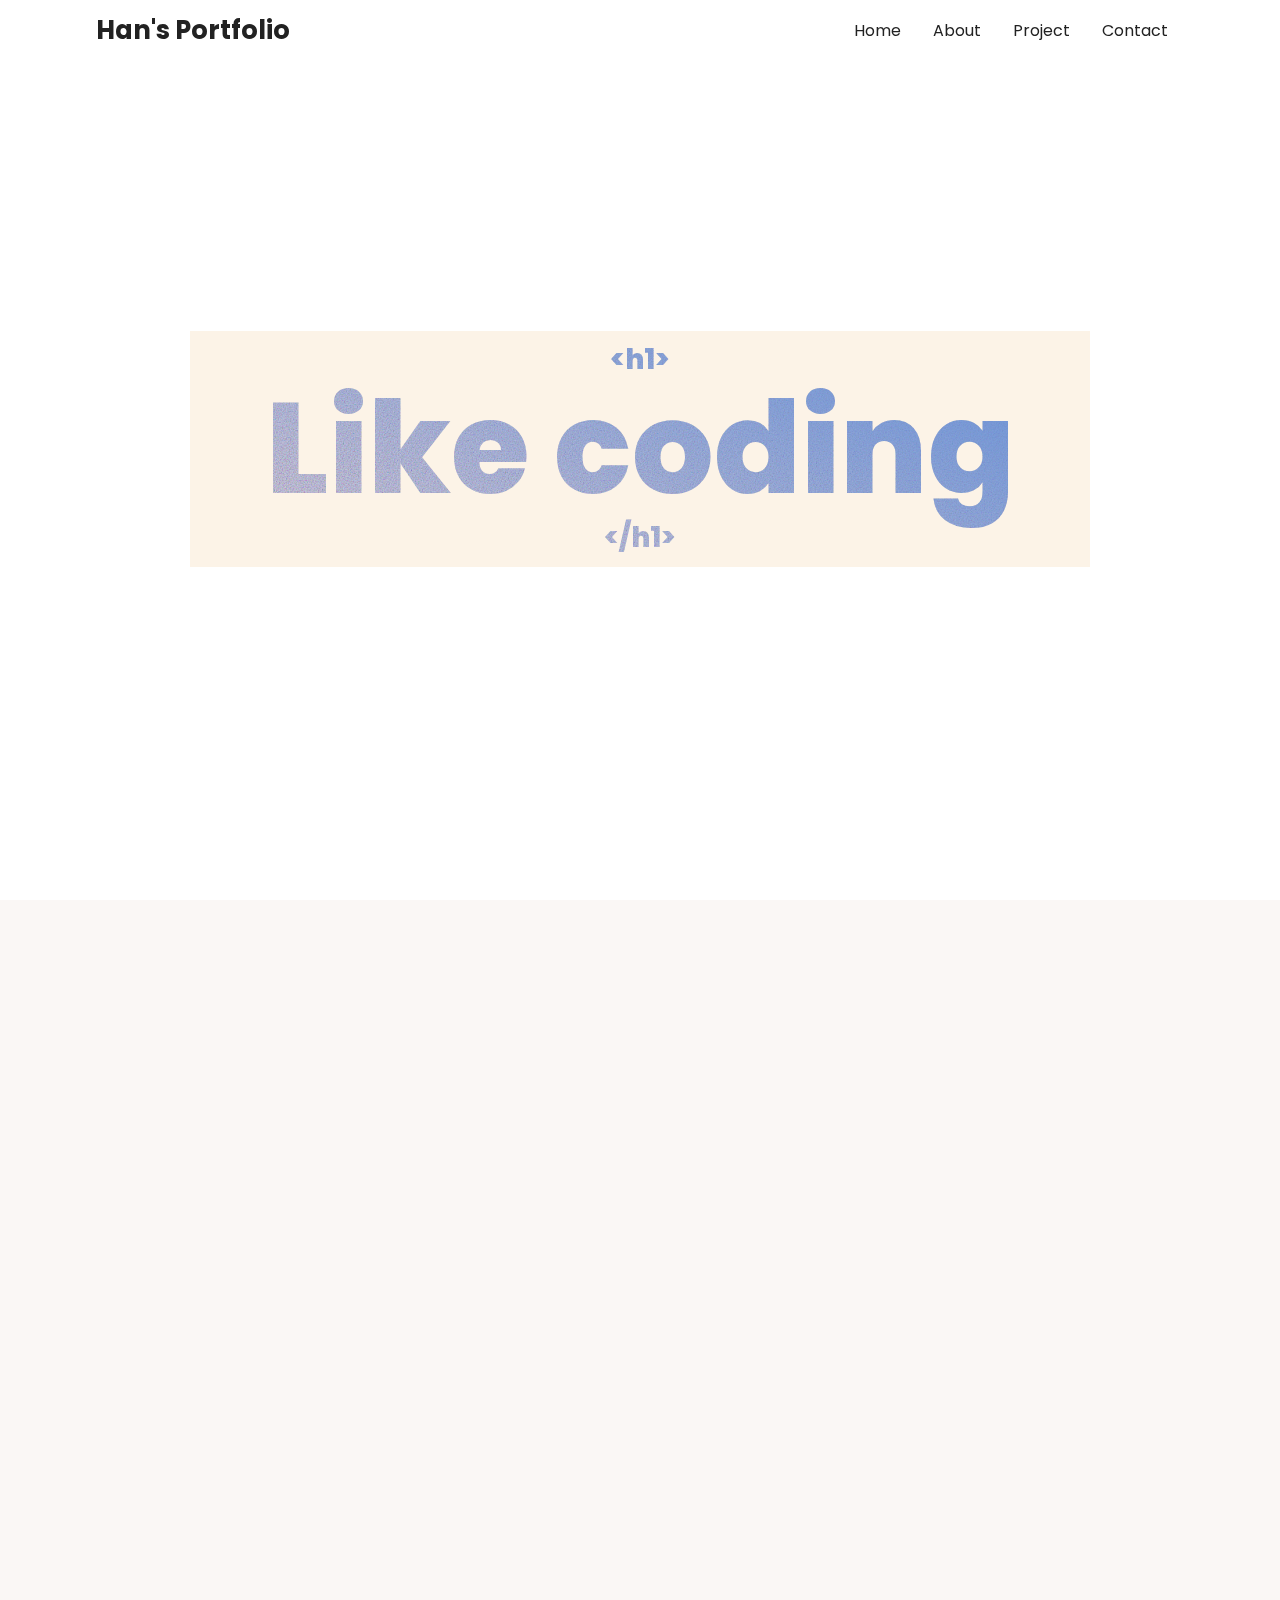
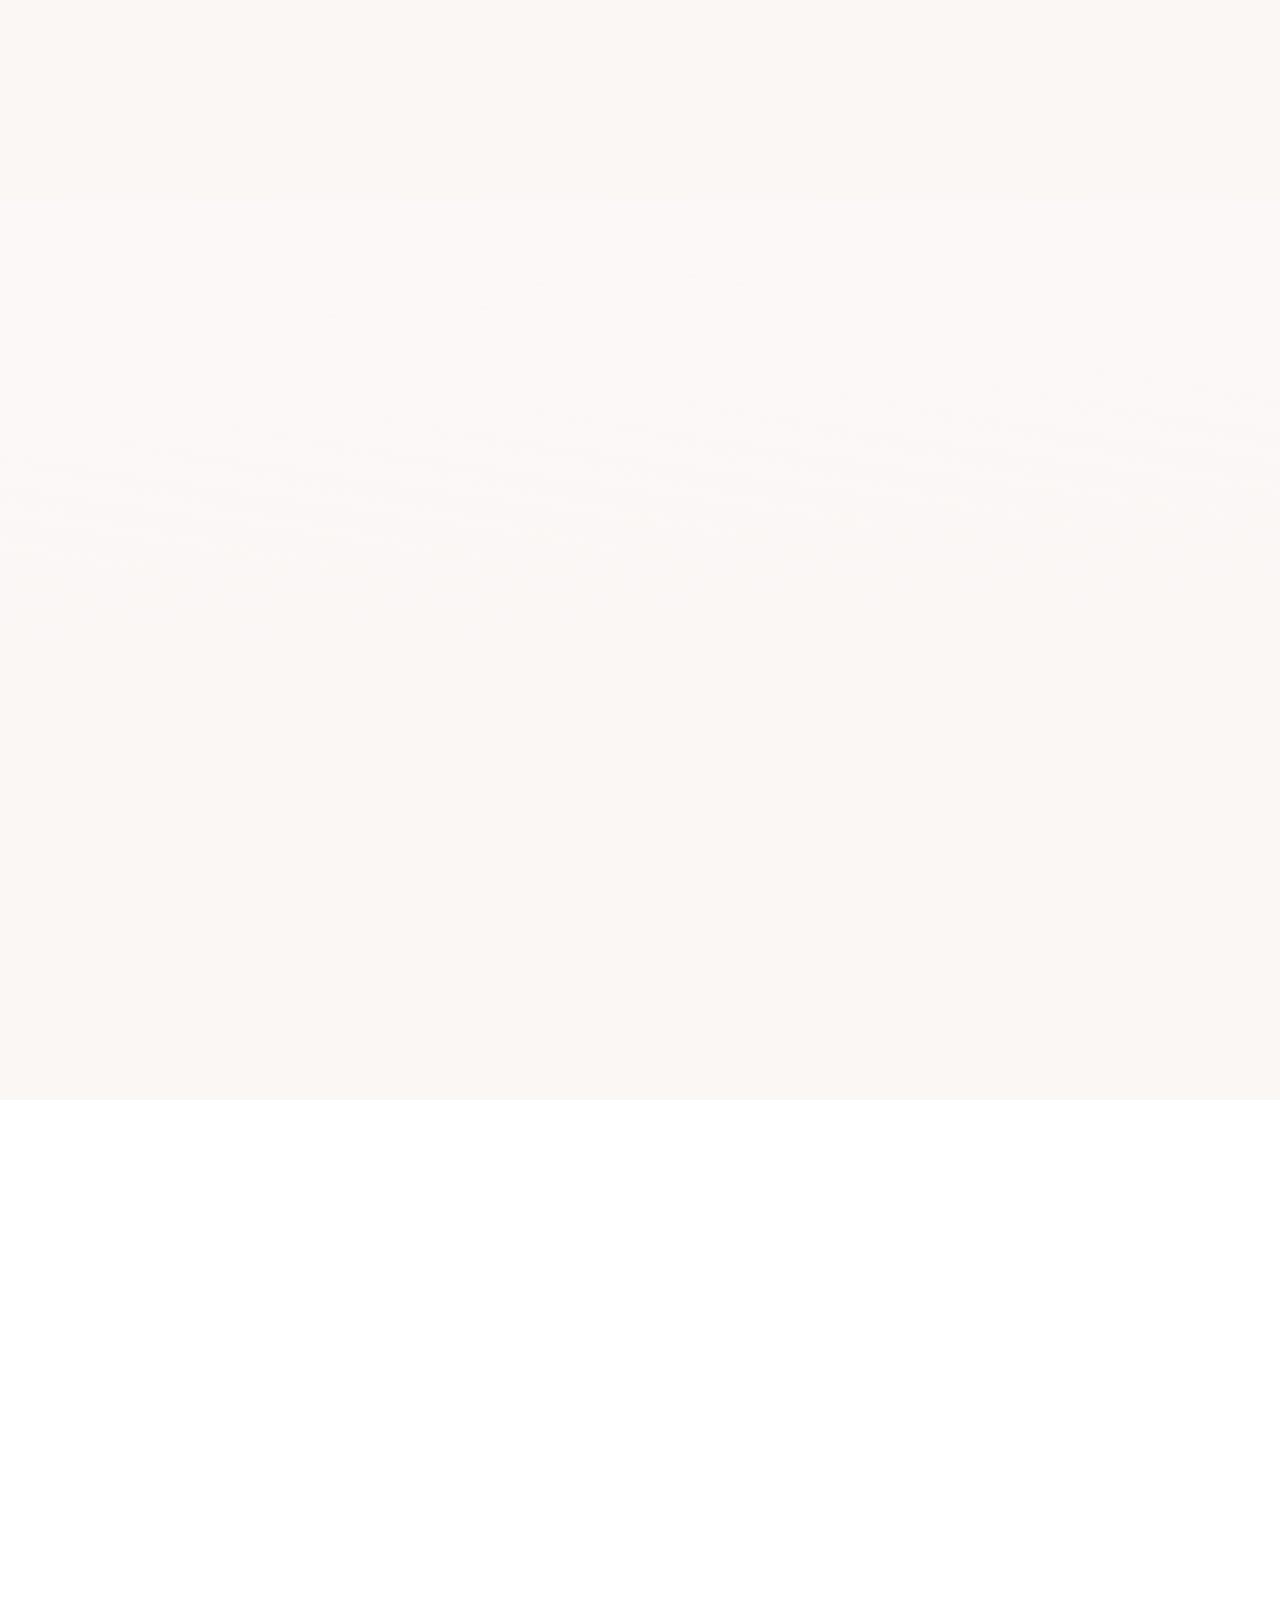
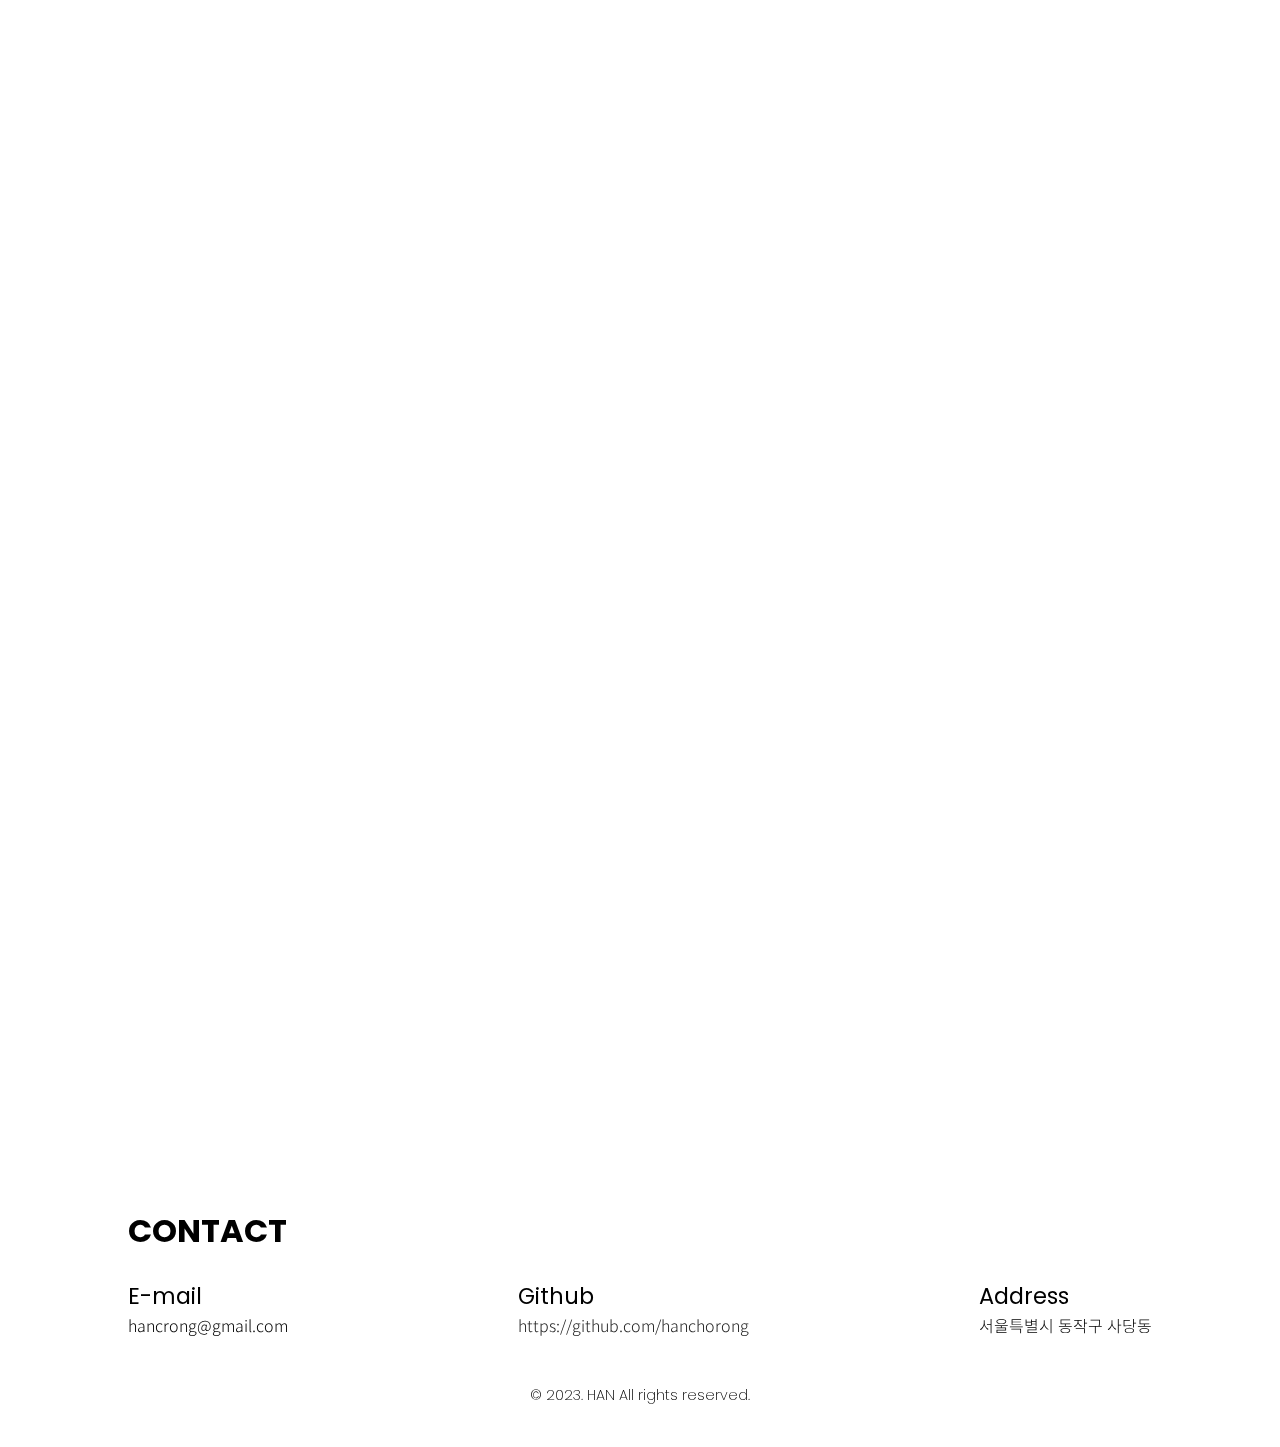
==== commit 420ca104: "sections animation" ====
--- a/index.html
+++ b/index.html
@@ -181,7 +181,6 @@
           <div class="category">
             <i class="fa-solid fa-map-pin"></i>
             <ul class="category_list">
-              <!-- <li class="all select_color"><button>All</button></li> -->
               <li class="all"><button>All</button></li>
               <li class="work"><button>Work</button></li>
               <li class="team"><button>Team</button></li>
@@ -219,7 +218,7 @@
               </a>
             </li>
             <li class="all work" id="work">
-              <a href="#" target="_blank">
+              <a href="/project_tutor.html" target="_blank">
                 <div class="category_name"></div>
                 <div class="list_overlay"></div>
                 <div class="project_img">
@@ -233,7 +232,7 @@
               </a>
             </li>
             <li class="all work" id="work">
-              <a href="#" target="_blank">
+              <a href="/project_sail.html" target="_blank">
                 <div class="category_name"></div>
                 <div class="list_overlay"></div>
                 <div class="project_img">
@@ -246,17 +245,17 @@
                 </div>
               </a>
             </li>
-            <li class="all work" id="work">
-              <a href="#" target="_blank">
-                <div class="category_name"></div>
-                <div class="list_overlay"></div>
-                <div class="project_img">
-                  <img src="./img/sns_thumb.webp" alt="project image" />
-                </div>
-                <div class="list_desc">
-                  <h3>항해 sns</h3>
-                  <p>Mobile app</p>
-                  <p>퍼블리싱 / 1.5개월 소요</p>
+            <li class="all personal" id="personal">
+              <a href="/project_chat.html" target="_blank">
+                <div class="category_name"></div>
+                <div class="list_overlay"></div>
+                <div class="project_img">
+                  <img src="./img/prj/chat/chat.png" alt="project image" />
+                </div>
+                <div class="list_desc">
+                  <h3>socket chat</h3>
+                  <p>PC / Mobile</p>
+                  <p>3일 소요</p>
                 </div>
               </a>
             </li>
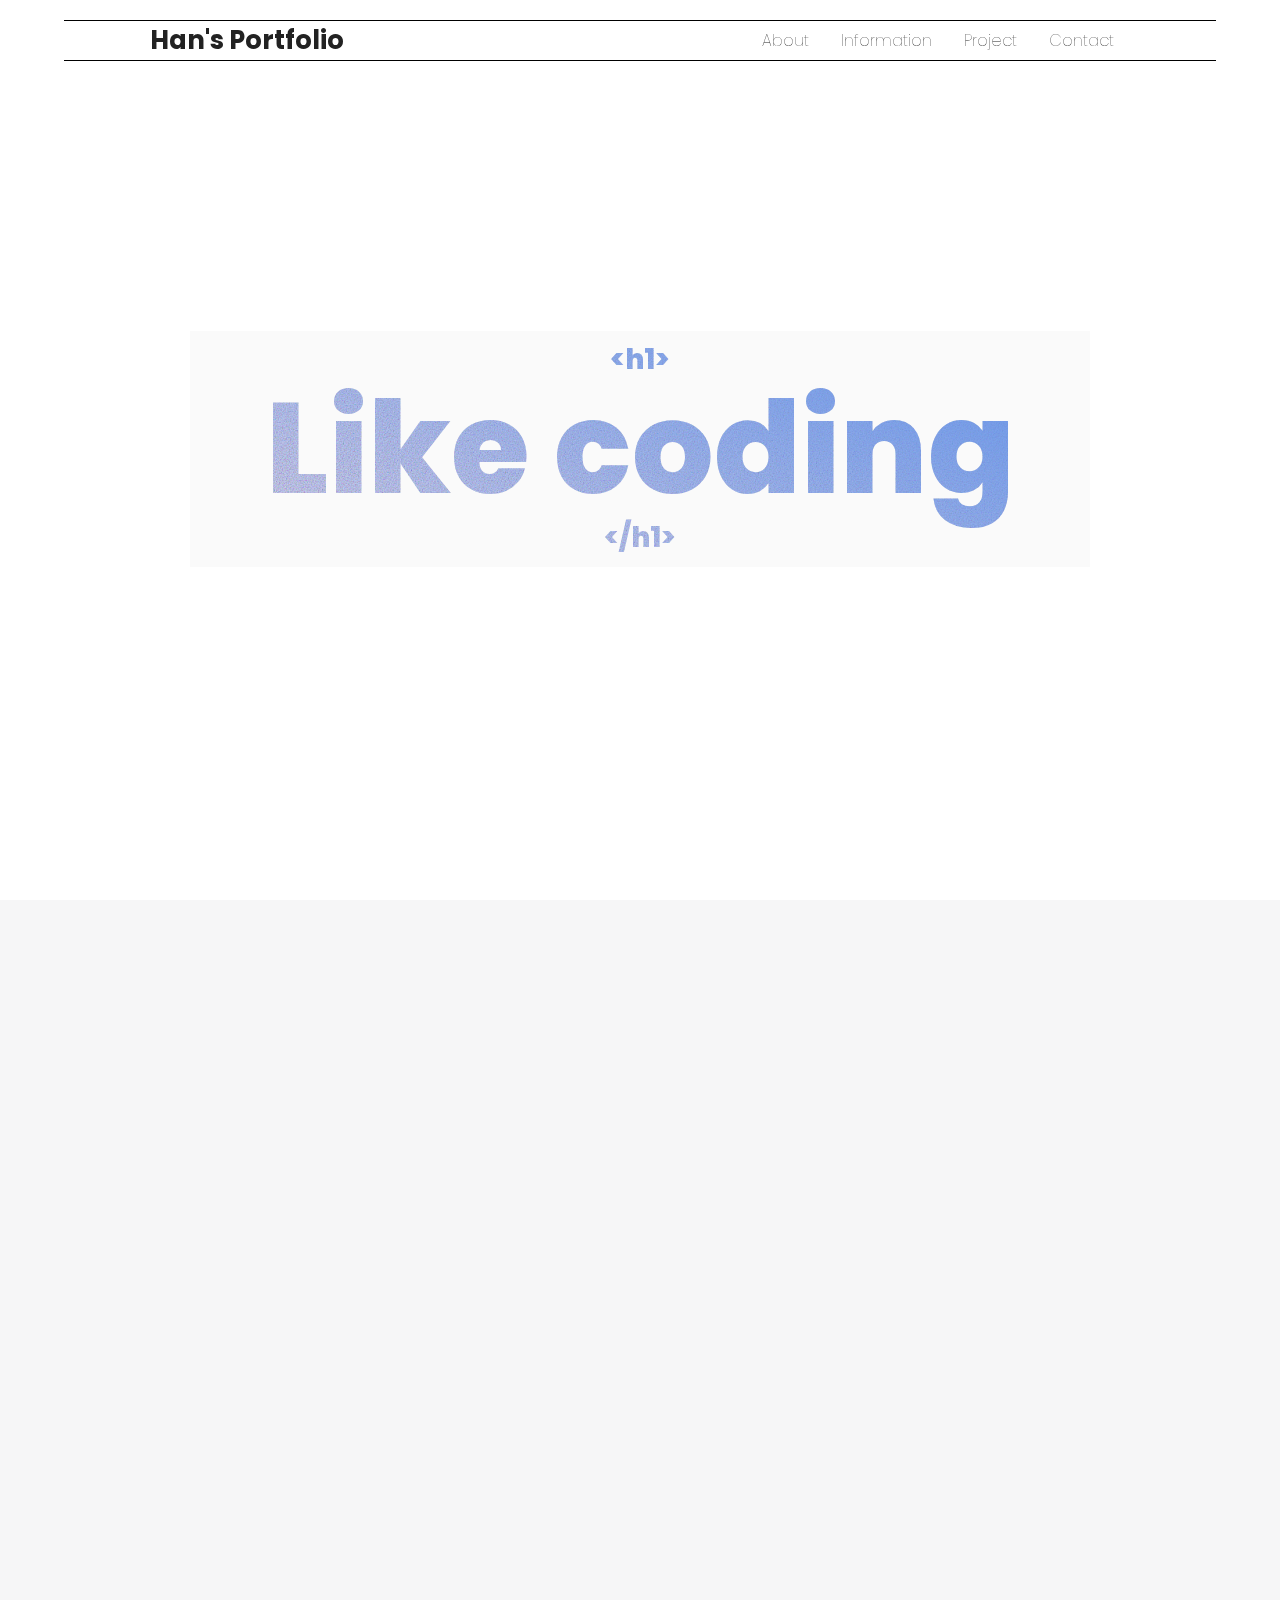
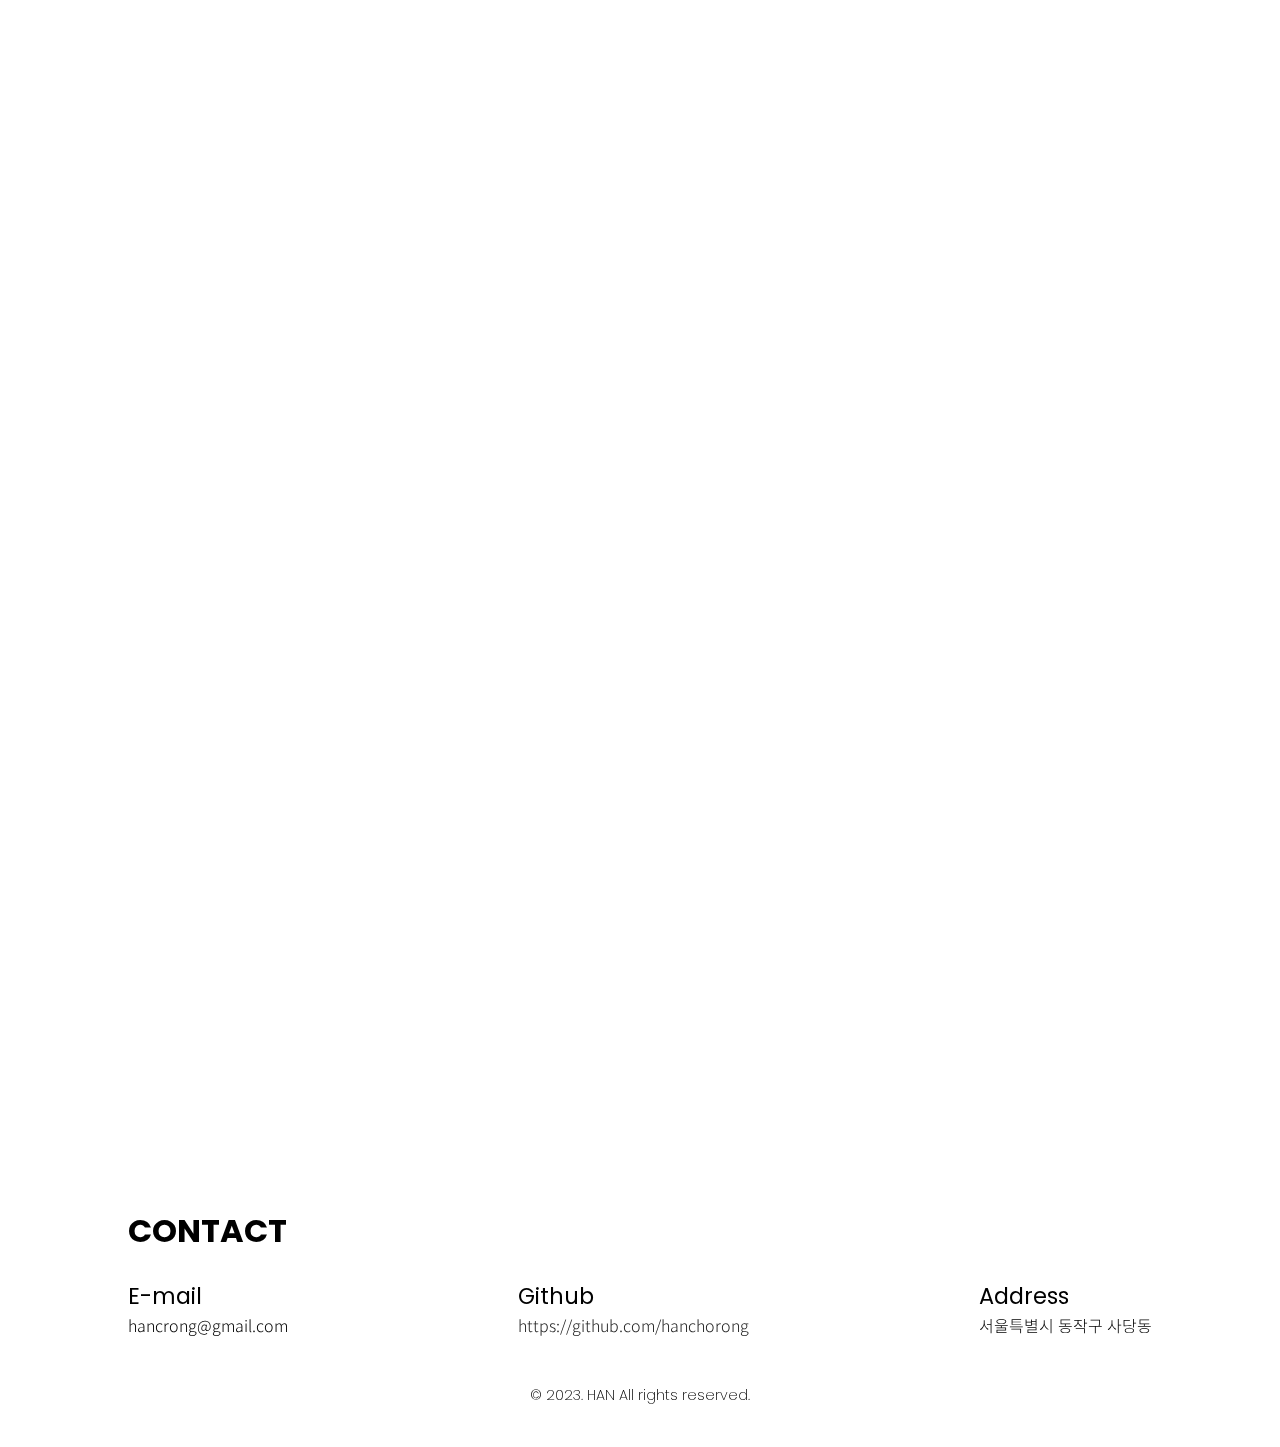
==== commit 771ab8a9: "favicon" ====
--- a/index.html
+++ b/index.html
@@ -4,6 +4,12 @@
     <meta charset="UTF-8" />
     <meta name="viewport" content="width=device-width, initial-scale=1.0" />
     <title>Han's Portfolio</title>
+    <link
+      rel="icon"
+      type="image/png"
+      sizes="16x16"
+      href="/img/favicon-16x16.png"
+    />
     <link rel="stylesheet" href="./css/common.css" />
     <link rel="stylesheet" href="./css/style.css" />
     <script
@@ -16,29 +22,31 @@
   <body>
     <div id="wrap">
       <header>
-        <nav>
-          <h3><a class="logo" href="/">Han's Portfolio</a></h3>
-          <ul class="pc_ul">
-            <li><a href="#home">Home</a></li>
-            <li><a href="#about">About</a></li>
-            <li><a href="#project">Project</a></li>
-            <li><a href="#contact">Contact</a></li>
-          </ul>
-
-          <div class="mobile_nav_div display_none">
-            <!-- <div class="mobile_nav_div"> -->
-            <button class="hamburgerBtn">
-              <i class="fa-solid fa-bars"></i>
-            </button>
-            <ul class="mobile_ul display_none">
-              <!-- <ul class="mobile_ul"> -->
-              <li><a href="#home">Home</a></li>
+        <div class="header-wrap">
+          <nav>
+            <h3><a class="logo" href="/">Han's Portfolio</a></h3>
+            <ul class="pc_ul">
               <li><a href="#about">About</a></li>
+              <li><a href="#information">Information</a></li>
               <li><a href="#project">Project</a></li>
               <li><a href="#contact">Contact</a></li>
             </ul>
-          </div>
-        </nav>
+
+            <div class="mobile_nav_div display_none">
+              <!-- <div class="mobile_nav_div"> -->
+              <button class="hamburgerBtn">
+                <i class="fa-solid fa-bars"></i>
+              </button>
+              <ul class="mobile_ul display_none">
+                <!-- <ul class="mobile_ul"> -->
+                <li><a href="#about">About</a></li>
+                <li><a href="#information">Information</a></li>
+                <li><a href="#project">Project</a></li>
+                <li><a href="#contact">Contact</a></li>
+              </ul>
+            </div>
+          </nav>
+        </div>
       </header>
 
       <section id="home" class="main_greeting">
@@ -72,6 +80,11 @@
                 src="./img/about_pic.png"
                 alt="Graphic designed browser window"
               />
+              <div class="resume">
+                <a href="#" target="_blank"
+                  ><i class="fa-regular fa-circle-right"></i> 이력서보기</a
+                >
+              </div>
             </aside>
             <article>
               <p>
--- a/css/common.css
+++ b/css/common.css
@@ -65,9 +65,15 @@
   position: fixed;
   width: 100%;
   height: 3.75rem;
-  background-color: #ffffffa3;
   padding: 1.25rem 0;
   z-index: 100;
+}
+header .header-wrap {
+  background-color: #ffffffa3;
+  width: 90%;
+  margin: 0 auto;
+  border-top: 0.5px solid #000;
+  border-bottom: 0.5px solid #000;
 }
 nav {
   width: 85%;
@@ -77,6 +83,7 @@
   align-items: center;
   justify-items: center;
   margin: 0 auto;
+  /* border-bottom: 1px solid #000; */
 }
 nav .logo {
   font-size: 1.6rem;
@@ -85,17 +92,14 @@
   cursor: pointer;
 }
 nav ul.pc_ul {
-  /* width: 30%; */
   display: flex;
   font-size: 1rem;
 }
 nav ul.pc_ul li {
   position: relative;
-  display: inline-block;
-  /* width: 25%; */
   padding: 0 1rem;
-  text-align: center;
   color: #000;
+  font-weight: 100;
 }
 nav ul.pc_ul li:hover::after {
   display: block;
@@ -111,36 +115,21 @@
 }
 .mobile_nav_div {
   position: relative;
-  width: 4rem;
-  text-align: center;
+  width: 7rem;
 }
 nav button.hamburgerBtn {
   display: none;
-  margin-left: 2.5rem;
+  margin-left: auto;
 }
 nav ul.mobile_ul {
   position: absolute;
   z-index: 10;
   width: 100%;
+  text-align: right;
 }
 nav ul.mobile_ul li {
-  width: 100%;
-  height: 4rem;
+  display: inline-block;
   line-height: 4rem;
-}
-nav ul.mobile_ul li:hover span {
-  background: linear-gradient(135deg, #359ab6 0%, #aae95f 100%);
-}
-nav ul.mobile_ul li span {
-  text-shadow: 0.2px 0.2px 1px;
-  display: inline-block;
-  width: 100%;
-  height: 3rem;
-  line-height: 3rem;
-  border-radius: 0.5rem;
-  color: #fff;
-  background: linear-gradient(135deg, #aae95f 0%, #359ab6 100%);
-  box-shadow: 0 6px 12px rgba(0, 0, 0, 0.2);
 }
 
 /* footer */
--- a/css/style.css
+++ b/css/style.css
@@ -13,17 +13,14 @@
   }
 }
 .fadeIn {
-  animation: fadeIn 0.6s 0.6s ease-in forwards;
+  animation: fadeIn 1s 0.7s ease-in forwards;
 }
 
 section {
-  /* max-width: 1520px; */
-  width: 100%;
-  /* height: 100vh; */
+  width: 100%;
 }
 
 /* section1 */
-
 section.main_greeting {
   height: 100vh;
   display: flex;
@@ -119,7 +116,8 @@
   top: 0;
   width: 100%;
   height: 100%;
-  background: antiquewhite;
+  /* background: antiquewhite; */
+  background-color: #f6f6f7;
   mix-blend-mode: multiply;
 }
 @media all and (-webkit-min-device-pixel-ratio: 0) and (min-resolution: 0.001dpcm) {
@@ -132,12 +130,14 @@
 section#about {
   height: 100vh;
   position: relative;
-  background-color: #faf7f5;
+  /* background-color: #faf7f5; */
+  background-color: #f6f6f7;
 }
 .about_back {
   position: absolute;
   z-index: -1;
-  background: linear-gradient(357deg, #faf7f5, #faf7f5, #faf7f5d1);
+  /* background: linear-gradient(357deg, #faf7f5, #faf7f5, #faf7f5d1); */
+  background-color: #f6f6f7;
   width: 100%;
   height: 100%;
 }
@@ -162,11 +162,36 @@
 }
 .about_wrap .content aside {
   width: 30%;
-}
+  text-align: center;
+}
+.about_wrap .content aside .resume {
+  position: relative;
+  display: inline-block;
+  font-size: 1rem;
+  margin: 2rem auto;
+}
+.resume::after {
+  background: currentColor;
+  bottom: 0;
+  content: "";
+  display: block;
+  height: 1px;
+  position: absolute;
+  transform: scaleX(0);
+  transform-origin: 100% 50%;
+  transition: transform 0.4s cubic-bezier(0.2, 1, 0.8, 1) 0.1s;
+  width: 100%;
+}
+.about_wrap .content aside .resume:hover::after {
+  transform: scaleX(1);
+  transform-origin: 0 50%;
+  transition-timing-function: cubic-bezier(0.7, 0, 0.2, 1);
+}
+
 .about_wrap .content article {
   width: 60%;
   font-family: var(--kor-font);
-  font-weight: 300;
+  font-weight: 400;
   font-size: 1.2rem;
   line-height: 190%;
 }
@@ -291,7 +316,7 @@
   padding-bottom: 8rem;
 }
 .transformList {
-  animation: transformList 0.5s 0.7s ease-in-out forwards;
+  animation: transformList 1s 1.2s ease-in-out forwards;
 }
 @keyframes transformList {
   0% {
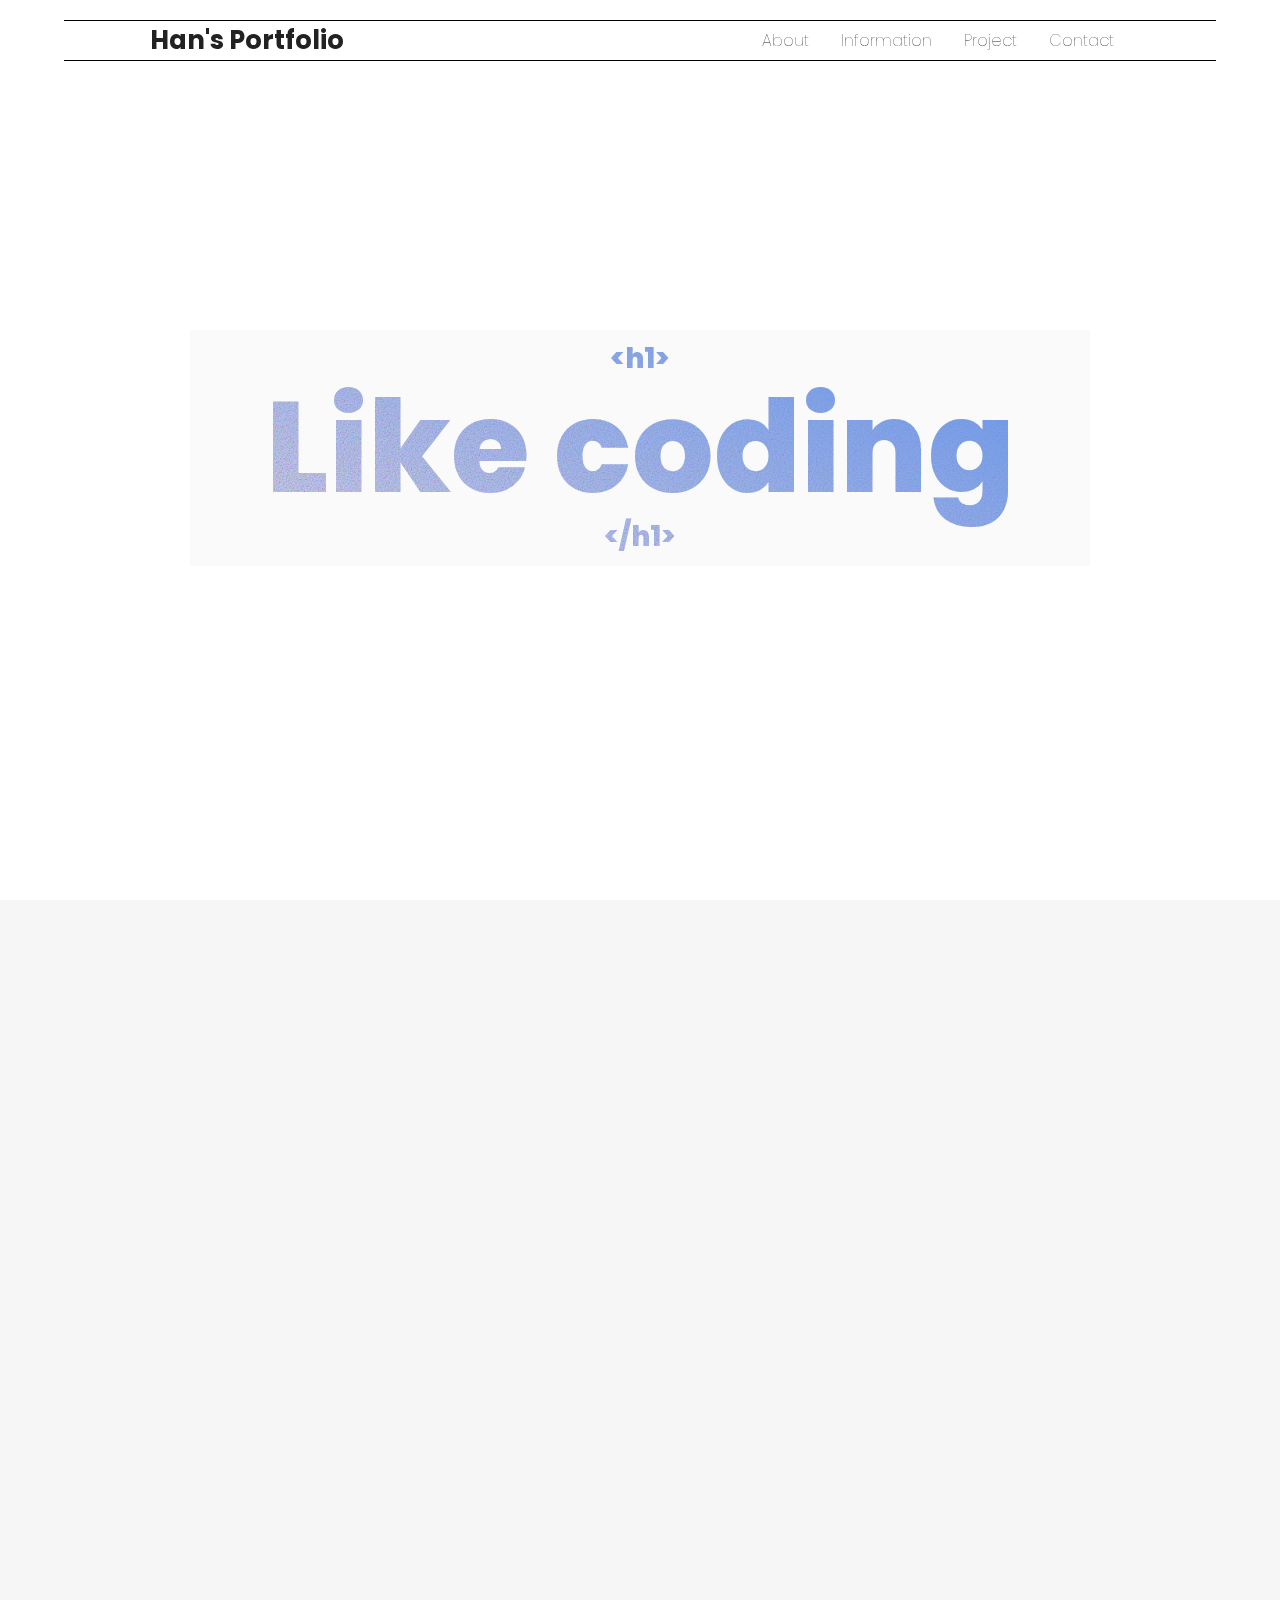
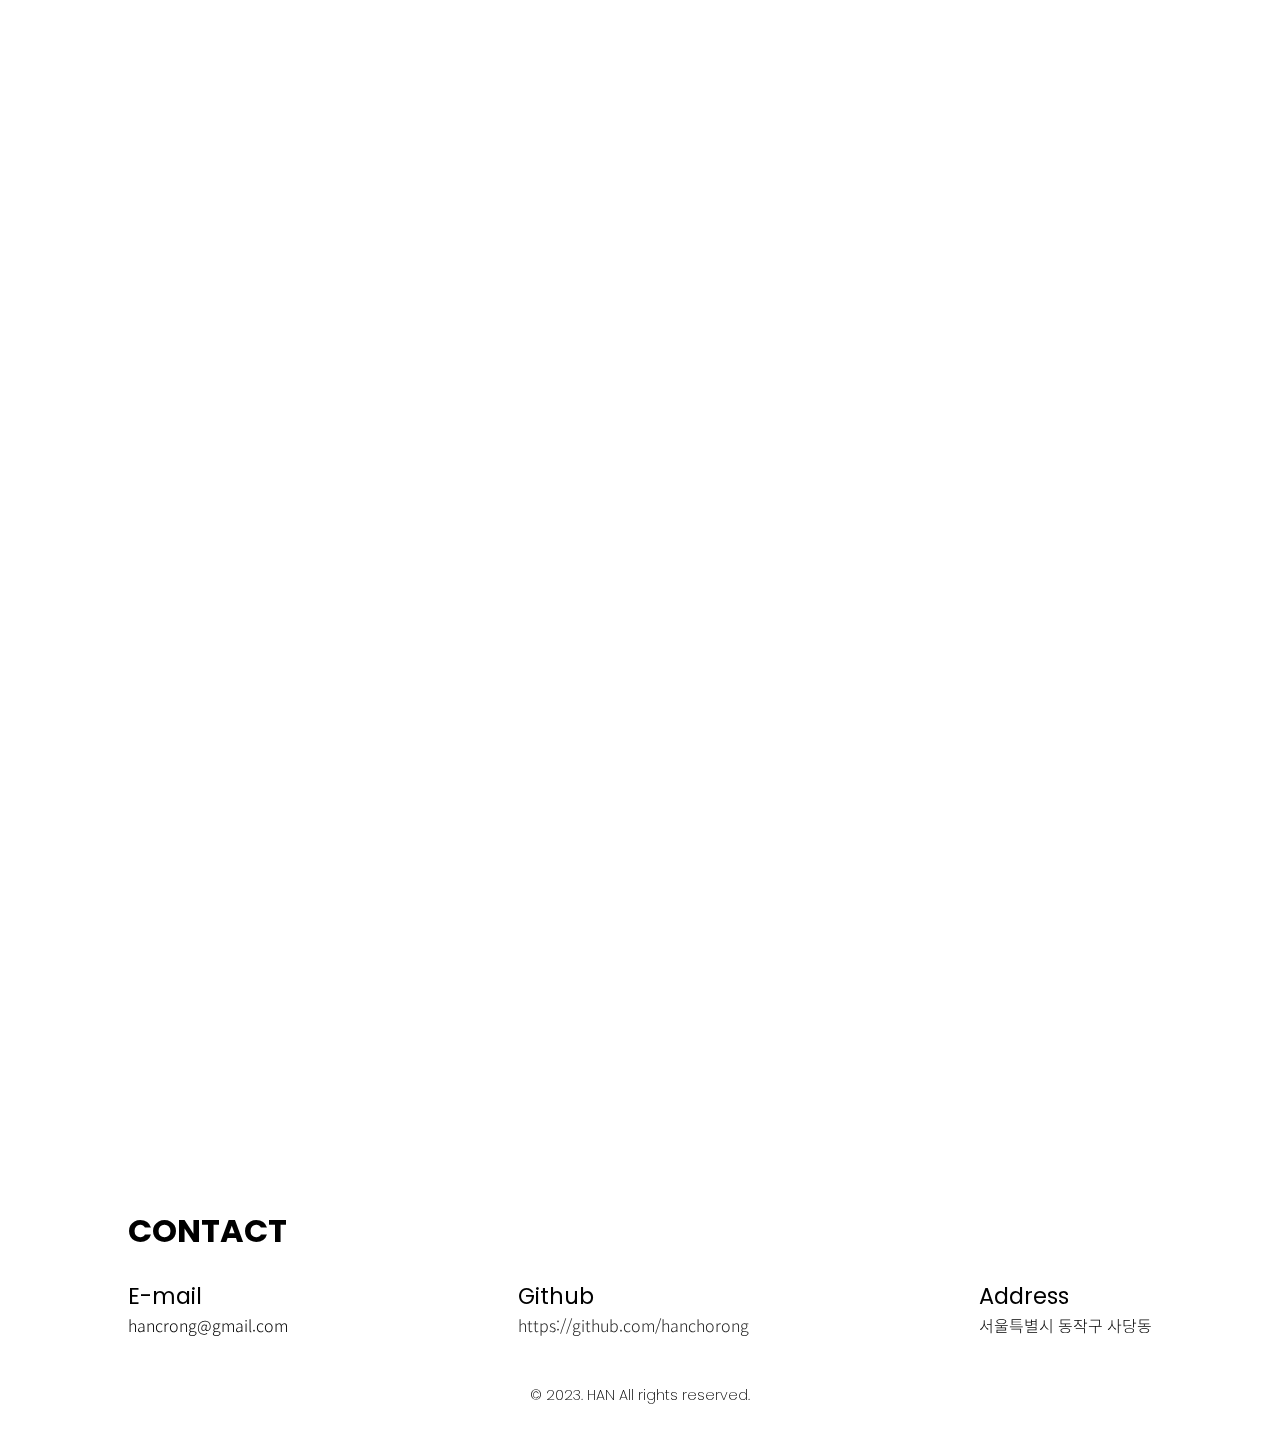
==== commit 7de26651: "css" ====
--- a/index.html
+++ b/index.html
@@ -1,5 +1,5 @@
 <!DOCTYPE html>
-<html lang="en">
+<html lang="ko">
   <head>
     <meta charset="UTF-8" />
     <meta name="viewport" content="width=device-width, initial-scale=1.0" />
@@ -22,7 +22,7 @@
   <body>
     <div id="wrap">
       <header>
-        <div class="header-wrap">
+        <div class="main-header header-wrap">
           <nav>
             <h3><a class="logo" href="/">Han's Portfolio</a></h3>
             <ul class="pc_ul">
@@ -32,13 +32,11 @@
               <li><a href="#contact">Contact</a></li>
             </ul>
 
-            <div class="mobile_nav_div display_none">
-              <!-- <div class="mobile_nav_div"> -->
+            <div class="mobile_nav_div">
               <button class="hamburgerBtn">
                 <i class="fa-solid fa-bars"></i>
               </button>
               <ul class="mobile_ul display_none">
-                <!-- <ul class="mobile_ul"> -->
                 <li><a href="#about">About</a></li>
                 <li><a href="#information">Information</a></li>
                 <li><a href="#project">Project</a></li>
@@ -81,7 +79,7 @@
                 alt="Graphic designed browser window"
               />
               <div class="resume">
-                <a href="#" target="_blank"
+                <a href="./img/resume.pdf" target="_blank"
                   ><i class="fa-regular fa-circle-right"></i> 이력서보기</a
                 >
               </div>
--- a/css/common.css
+++ b/css/common.css
@@ -65,7 +65,7 @@
   position: fixed;
   width: 100%;
   height: 3.75rem;
-  padding: 1.25rem 0;
+  padding-top: 1.25rem;
   z-index: 100;
 }
 header .header-wrap {
@@ -83,7 +83,6 @@
   align-items: center;
   justify-items: center;
   margin: 0 auto;
-  /* border-bottom: 1px solid #000; */
 }
 nav .logo {
   font-size: 1.6rem;
@@ -115,10 +114,10 @@
 }
 .mobile_nav_div {
   position: relative;
-  width: 7rem;
+  width: 9rem;
 }
 nav button.hamburgerBtn {
-  display: none;
+  /* display: none; */
   margin-left: auto;
 }
 nav ul.mobile_ul {
@@ -130,6 +129,7 @@
 nav ul.mobile_ul li {
   display: inline-block;
   line-height: 4rem;
+  font-size: 1.3rem;
 }
 
 /* footer */
@@ -168,10 +168,90 @@
   text-align: center;
 }
 
+@media (min-width: 768px) {
+  .mobile_nav_div {
+    display: none;
+  }
+}
+
+@media (max-width: 768px) {
+  html {
+    font-size: 80%;
+  }
+  /* nav */
+  nav ul.pc_ul {
+    display: none;
+  }
+  .mobile_nav_div {
+    display: block;
+  }
+  .mobile_nav_div button.hamburgerBtn {
+    display: block;
+  }
+
+  /* section - main */
+  .main_greeting article {
+    width: 85vw;
+    margin: 0 auto;
+  }
+  .main_greeting .holo_graphic .noise .titleL {
+    font-size: 6rem;
+    line-height: 7rem;
+  }
+
+  /* section - about */
+  #information .info_wrap .title {
+    margin-bottom: 3rem !important;
+  }
+  section#information .flexBox {
+    flex-direction: column;
+  }
+  section#information .flexBox ul {
+    margin: 1rem 0;
+  }
+  #information .info_wrap .flexBox li span {
+    display: block;
+  }
+
+  /* section - project */
+  section .project_list {
+    width: 100%;
+  }
+  section .project_list li {
+    max-width: 310px;
+    margin-bottom: 5.5rem;
+  }
+
+  /* footer */
+  footer .footer_wrap div {
+    display: flex;
+    flex-direction: column;
+    margin-bottom: 1rem;
+  }
+  footer .footer_wrap div ul {
+    margin-bottom: 0.5rem;
+  }
+}
+
 @media (max-width: 480px) {
   html {
-    font-size: 53.5%;
-  }
+    font-size: 68%;
+  }
+
+  /* header */
+  header {
+    padding-top: 2rem;
+  }
+  .main-header nav h3 a {
+    font-size: 2rem;
+  }
+  .main-header nav i {
+    font-size: 2rem;
+  }
+  .mobile_nav_div {
+    display: block;
+  }
+
   /* section - main_greeting */
   .main_greeting article {
     width: 85vw;
@@ -208,62 +288,3 @@
     margin: 1rem 0;
   }
 }
-
-@media (max-width: 768px) {
-  html {
-    font-size: 80%;
-  }
-  /* nav */
-  nav ul.pc_ul {
-    display: none;
-  }
-  .mobile_nav_div {
-    display: block;
-  }
-  .mobile_nav_div button.hamburgerBtn {
-    display: block;
-  }
-
-  /* section - main */
-  .main_greeting article {
-    width: 85vw;
-    margin: 0 auto;
-  }
-  .main_greeting .holo_graphic .noise .titleL {
-    font-size: 6rem;
-    line-height: 7rem;
-  }
-
-  /* section - about */
-  #information .info_wrap .title {
-    margin-bottom: 3rem !important;
-  }
-  section#information .flexBox {
-    flex-direction: column;
-  }
-  section#information .flexBox ul {
-    margin: 1rem 0;
-  }
-  #information .info_wrap .flexBox li span {
-    display: block;
-  }
-
-  /* section - project */
-  section .project_list {
-    width: 100%;
-  }
-  section .project_list li {
-    max-width: 310px;
-    margin-bottom: 5.5rem;
-  }
-
-  /* footer */
-  footer .footer_wrap div {
-    display: flex;
-    flex-direction: column;
-    margin-bottom: 1rem;
-  }
-  footer .footer_wrap div ul {
-    margin-bottom: 0.5rem;
-  }
-}
--- a/css/style.css
+++ b/css/style.css
@@ -41,15 +41,36 @@
   animation: titleAnim 0.5s 1s ease-in-out forwards;
 }
 .desc {
+  position: relative;
+  text-align: center;
   opacity: 0;
   font-size: 1.25rem;
-  font-weight: 300;
+  font-weight: 400;
   font-family: var(--kor-font);
   animation: fadeIn 0.5s 0.8s ease-in forwards;
+  display: inline-block;
+  left: 50%;
+  transform: translateX(-50%);
+}
+.desc::after {
+  background: currentColor;
+  bottom: 0;
+  content: "";
+  display: block;
+  height: 1px;
+  position: absolute;
+  transform: scaleX(0);
+  width: 100%;
+  animation: underline 0.8s 0.8s ease-in-out forwards;
 }
 @keyframes fadeIn {
   100% {
     opacity: 1;
+  }
+}
+@keyframes underline {
+  100% {
+    transform: scaleX(1);
   }
 }
 /* holo graphic */
@@ -266,8 +287,8 @@
   position: sticky;
   top: 33%;
   width: 100%;
-  margin-bottom: 6vh;
   z-index: -1;
+  /* margin-bottom: 6vh; */
 }
 
 /* category */
